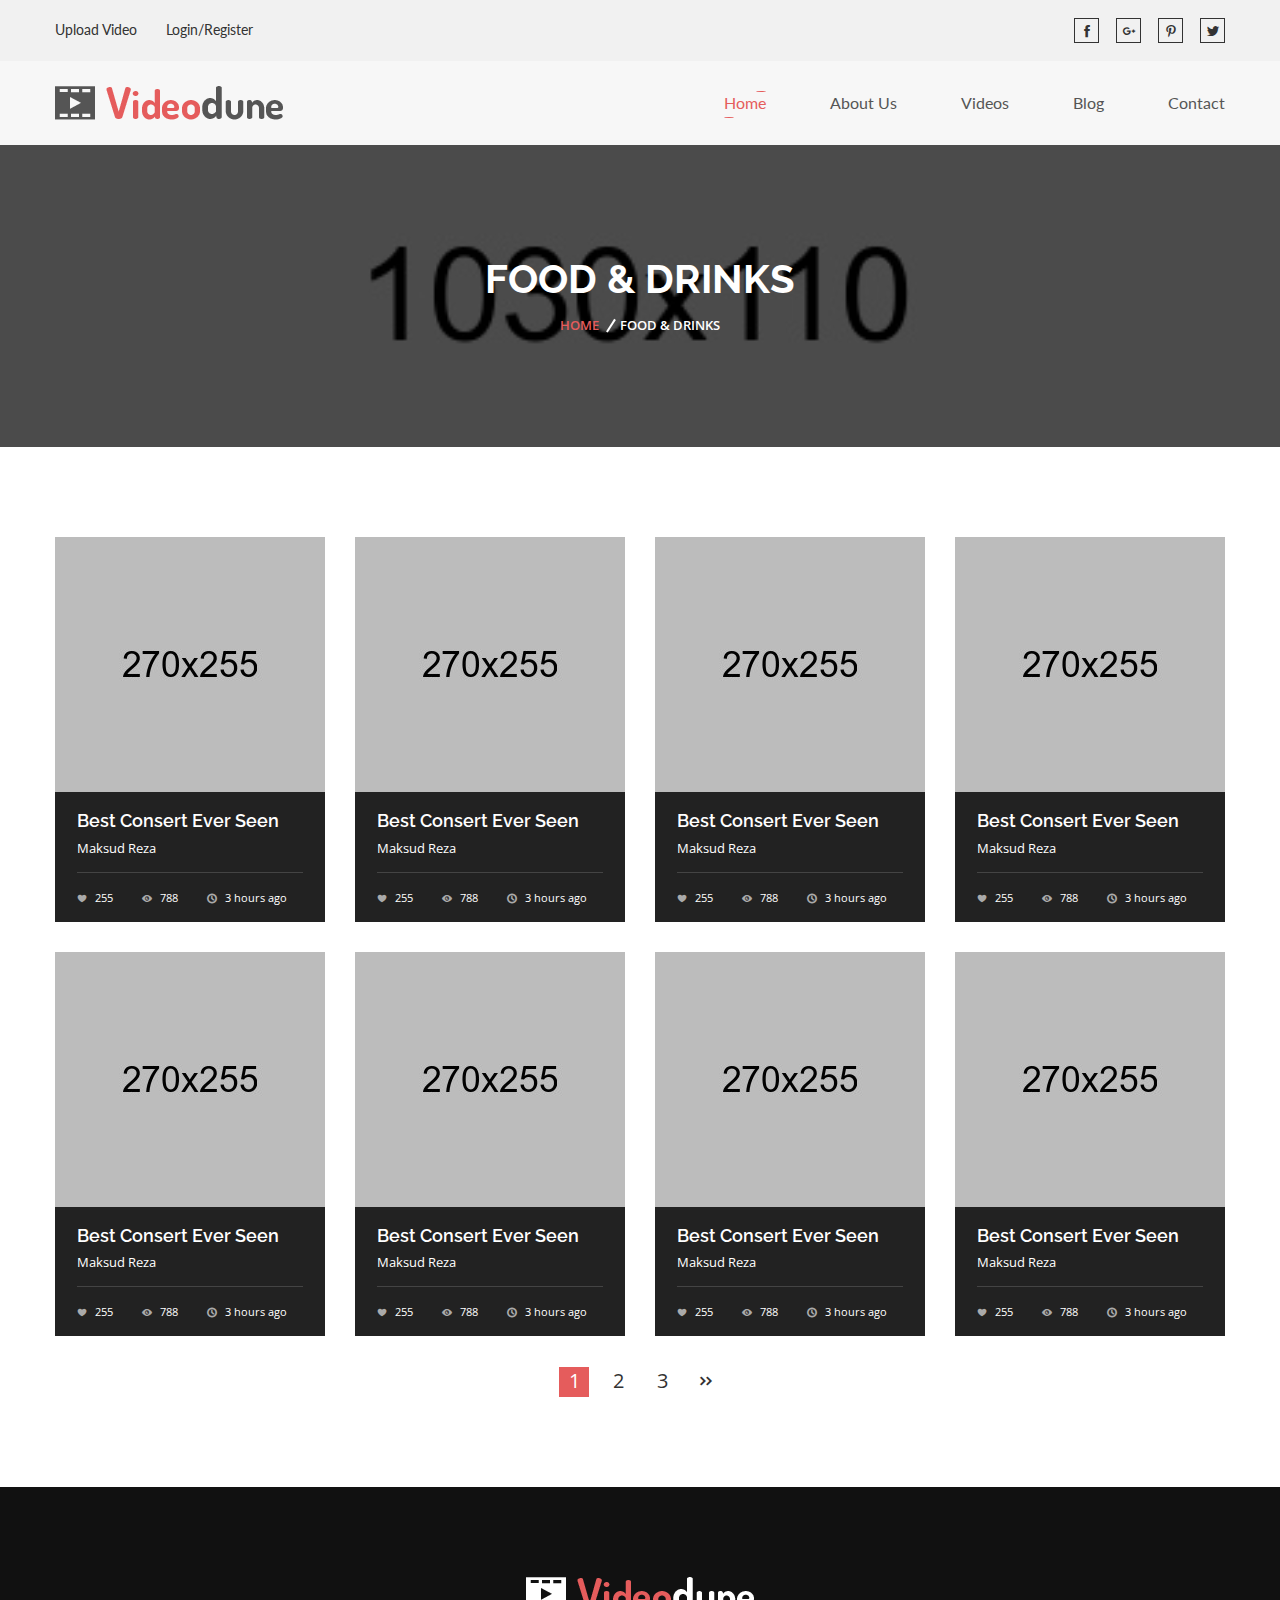
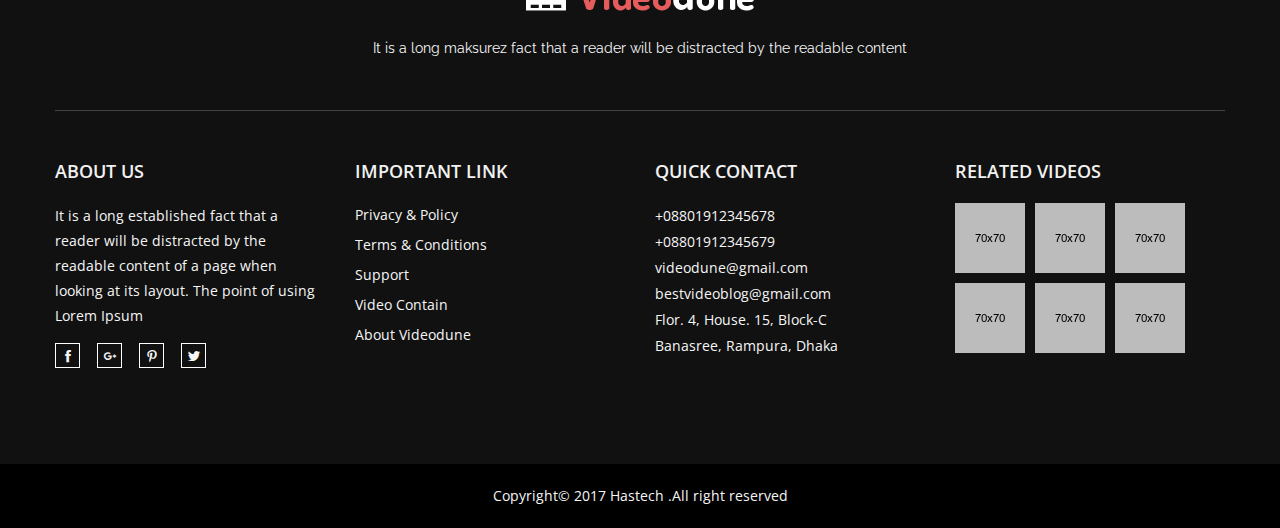
==== food-drinks.html @ 1c7644ba "Add basic site to server" ====
<!doctype html>
<html class="no-js" lang="zxx">
    <head>
        <meta charset="utf-8">
        <meta http-equiv="x-ua-compatible" content="ie=edge">
        <title>Food & Drinks || Videodune</title>
        <meta name="description" content="">
        <meta name="viewport" content="width=device-width, initial-scale=1">
        
        <!-- favicon
        ============================================ -->		
        <link rel="shortcut icon" type="image/x-icon" href="images/favicon.ico">
        
        <!-- All css files are included here
        ============================================ -->  		
        <link rel="stylesheet" href="css/bootstrap.min.css"> 
        <link rel="stylesheet" href="css/icofont.css">
        <link rel="stylesheet" href="css/core.css">     
        <link rel="stylesheet" href="css/meanmenu.css">     
        <link rel="stylesheet" href="css/magnific-popup.css">  
        <link rel="stylesheet" href="style.css">
        <link rel="stylesheet" href="css/responsive.css">
        
        <!-- Modernizr JS -->
        <script src="js/vendor/modernizr-2.8.3.min.js"></script>    
    </head>  
    <body>
        <!--[if lt IE 8]>
        <p class="browserupgrade">You are using an <strong>outdated</strong> browser. Please <a href="http://browsehappy.com/">upgrade your browser</a> to improve your experience</p>
        <![endif]-->  
        <!--Main Wrapper Start-->
        <div class="wrapper bg-white fix">
            <!--Bg White Start-->
            <div class="bg-white">
                <!--Header Area Start-->
                <header class="header-area">
                    <div class="header-top">
                        <div class="container">
                            <div class="row">
                                <div class="col-md-6 col-12 col-sm-6">
                                    <div class="top-left">
                                        <ul>
                                            <li><a href="#">Upload Video</a></li>
                                            <li><a href="#">Login/Register</a></li>
                                        </ul>
                                    </div>
                                </div>
                                <div class="col-md-6 col-12 col-sm-6">
                                    <div class="top-right">
                                        <ul>
                                            <li><a href="#"><i class="icofont icofont-social-facebook"></i></a></li>
                                            <li><a href="#"><i class="icofont icofont-social-google-plus"></i></a></li>
                                            <li><a href="#"><i class="icofont icofont-social-pinterest"></i></a></li>
                                            <li><a href="#"><i class="icofont icofont-social-twitter"></i></a></li>
                                        </ul>
                                    </div>
                                </div>
                            </div>
                        </div>
                    </div>
                    <div class="menu-logo-area">
                        <div class="container">
                            <div class="row">
                                <div class="col-lg-3 col-8">
                                    <div class="header-logo">
                                        <a href="index.html"><img src="images/logo/logo.png" alt="logo" /></a>
                                    </div>
                                </div>
                                <div class="col-lg-9 col-12">
                                    <div class="main-menu text-right">
                                        <nav>
                                            <ul>
                                                <li class="active"><a href="index.html">Home</a>
                                                    <ul>
                                                        <li><a href="index.html">Home Version One</a></li>
                                                        <li><a href="index-2.html">Home Version Two</a></li>
                                                    </ul>
                                                </li>
                                                <li><a href="about-us.html">About us</a></li>
                                                <li><a href="videos.html">Videos</a>
                                                    <ul>
                                                        <li><a href="fashion.html">Fashion</a></li>
                                                        <li><a href="sports.html">Sports</a></li>
                                                        <li><a href="food-drinks.html">Food & Drinks</a></li>
                                                        <li><a href="entertainment.html">Entertainment</a></li>
                                                    </ul>
                                                </li>
                                                <li><a href="blog.html">Blog</a>
                                                    <ul>
                                                        <li><a href="blog.html">Blog</a></li>
                                                        <li><a href="blog-details.html">Blog Details</a></li>
                                                    </ul>
                                                </li>
                                                <li><a href="contact-us.html">contact</a></li>
                                            </ul>
                                        </nav>
                                    </div>
                                    <div class="mobile-menu"></div>
                                </div>
                            </div>
                        </div>
                    </div>             
                </header>
                <!-- End of Header Area -->
                <!-- breadcrumbs start -->
                <section class="breadcrumbs-area ptb-110 bg-2 breadcrumbs-img">
                    <div class="container">
                        <div class="row">
                            <div class="col-md-12 text-center">
                                <div class="breadcrumbs">
                                    <h2 class="page-title">Food & Drinks</h2>
                                    <ul>
                                        <li>
                                            <a class="active" href="#">Home</a>
                                        </li>
                                        <li>Food & Drinks</li>
                                    </ul>
                                </div>
                            </div>
                        </div>
                    </div>
                </section>
                <!-- breadcrumbs end -->
                <!--Start of Latest Area-->
                <div class="latest-area text-left ptb-90">
                    <div class="container">
                        <div class="row">
                            <div class="col-lg-3 col-md-4 col-sm-6 col-12">
                                <div class="single-video-area mb-30">
                                    <div class="video-img video-img-hover">
                                        <div class="game">
                                            <a href="blog-details.html"><img src="images/blog/8.jpg" alt=""></a>
                                        </div>
                                        <div class="video-icon">
                                            <a href="blog-details.html">
                                                <i class="icofont icofont-play-alt-2"></i>
                                            </a>
                                        </div> 
                                    </div> 
                                    <div class="single-video-content">
                                        <h5><a href="blog-details.html">Best Consert Ever Seen</a></h5>
                                        <p>Maksud Reza</p>
                                        <ul>
                                            <li><i class="icofont icofont-heart"></i>255</li>
                                            <li><i class="icofont icofont-eye-alt"></i>788</li>
                                            <li><i class="icofont icofont-ui-clock"></i>3 hours ago</li>
                                        </ul>
                                    </div>
                                </div>       
                            </div>
                            <div class="col-lg-3 col-md-4 col-sm-6 col-12">
                                <div class="single-video-area mb-30">
                                    <div class="video-img video-img-hover">
                                        <div class="game">
                                            <a href="blog-details.html"><img src="images/blog/9.jpg" alt=""></a>
                                        </div>
                                        <div class="video-icon">
                                            <a href="blog-details.html">
                                                <i class="icofont icofont-play-alt-2"></i>
                                            </a>
                                        </div> 
                                    </div> 
                                    <div class="single-video-content">
                                        <h5><a href="blog-details.html">Best Consert Ever Seen</a></h5>
                                        <p>Maksud Reza</p>
                                        <ul>
                                            <li><i class="icofont icofont-heart"></i>255</li>
                                            <li><i class="icofont icofont-eye-alt"></i>788</li>
                                            <li><i class="icofont icofont-ui-clock"></i>3 hours ago</li>
                                        </ul>
                                    </div>
                                </div>       
                            </div>
                            <div class="col-lg-3 col-md-4 col-sm-6 col-12">
                                <div class="single-video-area mb-30">
                                    <div class="video-img video-img-hover">
                                        <div class="game">
                                            <a href="blog-details.html"><img src="images/blog/10.jpg" alt=""></a>
                                        </div>
                                        <div class="video-icon">
                                            <a href="blog-details.html">
                                                <i class="icofont icofont-play-alt-2"></i>
                                            </a>
                                        </div> 
                                    </div> 
                                    <div class="single-video-content">
                                        <h5><a href="blog-details.html">Best Consert Ever Seen</a></h5>
                                        <p>Maksud Reza</p>
                                        <ul>
                                            <li><i class="icofont icofont-heart"></i>255</li>
                                            <li><i class="icofont icofont-eye-alt"></i>788</li>
                                            <li><i class="icofont icofont-ui-clock"></i>3 hours ago</li>
                                        </ul>
                                    </div>
                                </div>       
                            </div>
                            <div class="col-lg-3 col-md-4 col-sm-6 col-12">
                                <div class="single-video-area mb-30">
                                    <div class="video-img video-img-hover">
                                        <div class="game">
                                            <a href="blog-details.html"><img src="images/blog/11.jpg" alt=""></a>
                                        </div>
                                        <div class="video-icon">
                                            <a href="blog-details.html">
                                                <i class="icofont icofont-play-alt-2"></i>
                                            </a>
                                        </div> 
                                    </div> 
                                    <div class="single-video-content">
                                        <h5><a href="blog-details.html">Best Consert Ever Seen</a></h5>
                                        <p>Maksud Reza</p>
                                        <ul>
                                            <li><i class="icofont icofont-heart"></i>255</li>
                                            <li><i class="icofont icofont-eye-alt"></i>788</li>
                                            <li><i class="icofont icofont-ui-clock"></i>3 hours ago</li>
                                        </ul>
                                    </div>
                                </div>       
                            </div>
                            <div class="col-lg-3 col-md-4 col-sm-6 col-12">
                                <div class="single-video-area mb-30">
                                    <div class="video-img video-img-hover">
                                        <div class="game">
                                            <a href="blog-details.html"><img src="images/blog/11.jpg" alt=""></a>
                                        </div>
                                        <div class="video-icon">
                                            <a href="blog-details.html">
                                                <i class="icofont icofont-play-alt-2"></i>
                                            </a>
                                        </div> 
                                    </div> 
                                    <div class="single-video-content">
                                        <h5><a href="blog-details.html">Best Consert Ever Seen</a></h5>
                                        <p>Maksud Reza</p>
                                        <ul>
                                            <li><i class="icofont icofont-heart"></i>255</li>
                                            <li><i class="icofont icofont-eye-alt"></i>788</li>
                                            <li><i class="icofont icofont-ui-clock"></i>3 hours ago</li>
                                        </ul>
                                    </div>
                                </div>       
                            </div>
                            <div class="col-lg-3 col-md-4 col-sm-6 col-12">
                                <div class="single-video-area mb-30">
                                    <div class="video-img video-img-hover">
                                        <div class="game">
                                            <a href="blog-details.html"><img src="images/blog/10.jpg" alt=""></a>
                                        </div>
                                        <div class="video-icon">
                                            <a href="blog-details.html">
                                                <i class="icofont icofont-play-alt-2"></i>
                                            </a>
                                        </div> 
                                    </div> 
                                    <div class="single-video-content">
                                        <h5><a href="blog-details.html">Best Consert Ever Seen</a></h5>
                                        <p>Maksud Reza</p>
                                        <ul>
                                            <li><i class="icofont icofont-heart"></i>255</li>
                                            <li><i class="icofont icofont-eye-alt"></i>788</li>
                                            <li><i class="icofont icofont-ui-clock"></i>3 hours ago</li>
                                        </ul>
                                    </div>
                                </div>       
                            </div>
                            <div class="col-lg-3 col-md-4 col-sm-6 col-12">
                                <div class="single-video-area mb-30">
                                    <div class="video-img video-img-hover">
                                        <div class="game">
                                            <a href="blog-details.html"><img src="images/blog/9.jpg" alt=""></a>
                                        </div>
                                        <div class="video-icon">
                                            <a href="blog-details.html">
                                                <i class="icofont icofont-play-alt-2"></i>
                                            </a>
                                        </div> 
                                    </div> 
                                    <div class="single-video-content">
                                        <h5><a href="blog-details.html">Best Consert Ever Seen</a></h5>
                                        <p>Maksud Reza</p>
                                        <ul>
                                            <li><i class="icofont icofont-heart"></i>255</li>
                                            <li><i class="icofont icofont-eye-alt"></i>788</li>
                                            <li><i class="icofont icofont-ui-clock"></i>3 hours ago</li>
                                        </ul>
                                    </div>
                                </div>       
                            </div>
                            <div class="col-lg-3 col-md-4 col-sm-6 col-12">
                                <div class="single-video-area mb-30">
                                    <div class="video-img video-img-hover">
                                        <div class="game">
                                            <a href="blog-details.html"><img src="images/blog/8.jpg" alt=""></a>
                                        </div>
                                        <div class="video-icon">
                                            <a href="blog-details.html">
                                                <i class="icofont icofont-play-alt-2"></i>
                                            </a>
                                        </div> 
                                    </div> 
                                    <div class="single-video-content">
                                        <h5><a href="blog-details.html">Best Consert Ever Seen</a></h5>
                                        <p>Maksud Reza</p>
                                        <ul>
                                            <li><i class="icofont icofont-heart"></i>255</li>
                                            <li><i class="icofont icofont-eye-alt"></i>788</li>
                                            <li><i class="icofont icofont-ui-clock"></i>3 hours ago</li>
                                        </ul>
                                    </div>
                                </div>       
                            </div>
                        </div>
                        <div class="row">
                            <div class="col-md-12">
                                <div class="another-pages text-center">
                                    <ul>
                                        <li><a class="active" href="#">1</a></li>
                                        <li><a href="#">2</a></li>
                                        <li><a href="#">3</a></li>
                                        <li><a href="#"><i class="icofont icofont-double-right"></i></a></li>
                                    </ul>
                                </div>
                            </div>
                        </div>
                    </div>
                </div>
                <!-- Start of Footer area -->
                <footer class="footer-area text-center">
                    <div class="main-footer ptb-90">
                        <div class="container">
                            <div class="row">
                               <div class="col-12">
                                   <div class="footer-logo">
                                       <a href="index.html"><img src="images/logo/logo-2.png" alt="videodune"></a>
                                       <p>It is a long maksurez fact that a reader will be distracted by the readable content</p>
                                   </div>
                               </div>
                            </div>  
                            <div class="row">    
                                <div class="col-lg-3 col-md-6 col-sm-6 col-12">
                                    <div class="footer-widget mrg-md-bottom">
                                        <h2>about us</h2>
                                        <p>It is a long established fact that a reader will be distracted by the readable content of a page when looking at its layout. The point of using Lorem Ipsum</p>
                                        <div class="top-right text-left">
                                            <ul>
                                                <li><a href="#"><i class="icofont icofont-social-facebook"></i></a></li>
                                                <li><a href="#"><i class="icofont icofont-social-google-plus"></i></a></li>
                                                <li><a href="#"><i class="icofont icofont-social-pinterest"></i></a></li>
                                                <li><a href="#"><i class="icofont icofont-social-twitter"></i></a></li>
                                            </ul>
                                        </div>
                                    </div>
                                </div>    
                                <div class="col-lg-3 col-md-6 col-sm-6 col-12">
                                    <div class="footer-widget footer-widget-2 mrg-md-bottom">
                                        <h2>important link</h2>
                                        <ul>
                                            <li><a href="#">privacy &amp; Policy</a></li>
                                            <li><a href="#">terms &amp; conditions</a></li>
                                            <li><a href="#">support</a></li>
                                            <li><a href="#">video contain</a></li>
                                            <li><a href="#">about videodune</a></li>
                                        </ul>
                                    </div>
                                </div> 
                                <div class="col-lg-3 col-md-6 col-sm-6 col-12">
                                    <div class="footer-widget">
                                        <h2>quick contact</h2>
                                        <p>+08801912345678</p>
                                        <p>+08801912345679</p>
                                        <p><a href="#">videodune@gmail.com</a></p>
                                        <p><a href="#">bestvideoblog@gmail.com</a></p>
                                        <p>Flor. 4, House. 15, Block-C
                                        <p>Banasree, Rampura, Dhaka</p>
                                    </div>
                                </div>
                                <div class="col-lg-3 col-md-6 col-sm-6 col-12">
                                    <div class="footer-widget">
                                        <h2>related videos</h2>
                                        <div class="footer-img">
                                            <a href="#"><img src="images/footer/1.jpg" alt=""></a>
                                            <a href="#"><img src="images/footer/2.jpg" alt=""></a>
                                            <a href="#"><img src="images/footer/3.jpg" alt=""></a>
                                            <a href="#"><img src="images/footer/4.jpg" alt=""></a>
                                            <a href="#"><img src="images/footer/5.jpg" alt=""></a>
                                            <a href="#"><img src="images/footer/6.jpg" alt=""></a>
                                        </div>    
                                    </div>
                                </div>    
                            </div>
                        </div>
                    </div>    
                    <div class="footer-bottom mt-25px mb-25px">
                        <div class="container">
                            <div class="row">
                                <div class="col-12">
                                    <p>Copyright© 2017 <a href="http://bootexperts.com/" target="_blank">Hastech</a> .All right reserved</p>
                                </div>
                            </div>
                        </div>
                    </div>   
                </footer>
                <!-- End of Footer area -->
            </div>   
            <!--End of Bg White--> 
        </div>    
        <!--End of Main Wrapper Area--> 
       
        
		<!-- all js here -->
        <script src="js/vendor/jquery-1.12.4.min.js"></script>
        <script src="js/popper.js"></script>
        <script src="js/bootstrap.min.js"></script>
        <script src="js/owl.carousel.min.js"></script>    
        <script src="js/isotope.pkgd.min.js"></script>  	
        <script src="js/jquery.meanmenu.js"></script>  
        <script src="js/imagesloaded.pkgd.min.js"></script> 
        <script src="js/jquery.magnific-popup.js"></script>
        <script src="js/ajax-mail.js"></script>      		
        <script src="js/jquery.ajaxchimp.min.js"></script>   		
        <script src="js/plugins.js"></script>    			
        <script src="js/main.js"></script>
    </body>
</html>
---- css/core.css ----
/*------------------------------------------------------------------------------

Template:  Videodune
Author: 
Version: 1
Design and Developed by: 

Note: This core style file includes all external plugins css file.

-------------------------------------------------------------------------------*/

@import url("font-awesome.min.css");
@import url("plugins/animate.css");
@import url("plugins/jquery-ui.min.css");
@import url("plugins/owl.carousel.css");
@import url("plugins/slick.css");
@import url("plugins/hover.css");
---- style.css ----
/*-----------------------------------------------------------------------------------

    Template Name: Videodune - Video Blog HTML Template
    Template URI: http://bootexperts.com
    Description: This is html5 template
    Author: BootExperts
    Author URI: http://bootexperts.com
    Version: 2.0

-----------------------------------------------------------------------------------

/*================================================
[  Table of contents  ]
================================================
    01. General
    02. Header Area
    03. Slider Area
    04. Latest Video Area
    05. Category Area
    06. Movie Area
    07. Popular Area
    08. Footer Area
    09. Breadcrumbs Area
    11. About Area
    12. Blog Area
    13. Contact Area
======================================
[ End table content ]
======================================*/
/*************************
    01. General
*************************/

@import url('https://fonts.googleapis.com/css?family=Lato|Open+Sans:400,600,700|Raleway:400,600');
body {
    color: #333;
    font-family: 'Raleway', sans-serif;
    font-weight: 400;
    font-size: 14px;
    line-height: 24px
}
.gray-bg {
    background: #f6f6f6 none repeat scroll 0 0;
}
.fix {
    overflow: hidden
}
.block {
    display: block
}

.img {
    max-width: 100%;
    -webkit-transition: all 0.3s ease-out 0s;
    transition: all 0.3s ease-out 0s;
}
a,
.btn {
    -webkit-transition: all 0.3s ease-out 0s;
    transition: all 0.3s ease-out 0s;
}
p:last-child {
    margin-bottom: 0;
}
a:focus,
.btn:focus {
    text-decoration: none;
    outline: none;
}
a:focus,
a:hover {
    text-decoration: none;
    color: #e55c5c;
}
a,
button,
input {
    outline: medium none;
}
.uppercase {
    text-transform: uppercase
}
.capitalize {
    text-transform: capitalize
}
h1,
h2,
h3,
h4,
h5,
h6 {
    font-family: 'Raleway';
    margin: 0px;
    color: #1f223e;
    font-weight: 700
}
h1 a,
h2 a,
h3 a,
h4 a,
h5 a,
h6 a {
    color: inherit
}
h1 {
    font-size: 40px;
}
h2 {
    font-size: 36px;
}
h3 {
    font-size: 28px;
}
h4 {
    font-size: 24px;
}
h5 {
    font-size: 18px;
}
h6 {
    font-size: 16px;
}
ul {
    margin: 0px;
    padding: 0px;
}
li {
    list-style: none
}
p {
    margin-bottom: 14px;
    line-height: 24px;
    color: #333;
}
label {
    font-size: 14px;
    font-weight: 400;
}
*::-moz-selection {
    background: #4fc1f0;
    color: #fff;
    text-shadow: none;
}
::-moz-selection {
    background: #4fc1f0;
    color: #fff;
    text-shadow: none;
}
::selection {
    background: #4fc1f0;
    color: #fff;
    text-shadow: none;
}
span.tooltip-content {
    color: #00a9da;
    cursor: help;
    font-weight: 600;
}
.browserupgrade {
    margin: 0.2em 0;
    background: #ccc;
    color: #000;
    padding: 0.2em 0;
}
::-webkit-input-placeholder {
    /* Chrome */
    
    color: red;
}
:-ms-input-placeholder {
    /* IE 10+ */
    
    color: red;
}
::-moz-placeholder {
    /* Firefox 19+ */
    
    color: red;
    opacity: 1;
    -ms-filter: "progid:DXImageTransform.Microsoft.Alpha(Opacity=100)";
}
:-moz-placeholder {
    /* Firefox 4 - 18 */
    
    color: red;
    opacity: 1;
    -ms-filter: "progid:DXImageTransform.Microsoft.Alpha(Opacity=100)";
}
/***************************
    transtion
****************************/

a.button:after,
a.button-small:after,
button:after {
    -webkit-transition: all 0.3s ease-out 0s;
    transition: all 0.3s ease-out 0s;
}
.share ul,
.share:hover ul {
    transition: all 0.4s ease-in-out;
    -webkit-transition: all 0.4s ease-in-out;
    -ms-transition: all 0.4s ease-in-out;
    -moz-transition: all 0.4s ease-in-out;
    -o-transition: all 0.4s ease-in-out;
}
a.button-border span,
a.button-border-white span,
input,
select,
textarea {
    -webkit-transition: all 0.5s ease-out 0s;
    transition: all 0.5s ease-out 0s;
}
img {
    height: auto;
    max-width: 100%;
}
.pull_left {
    float: left
}
.pull_right {
    float: right
}
/*************************
  02. Basic margin padding
*************************/

.m-0 {
    margin-top: 0;
    margin-right: 0;
    margin-bottom: 0;
    margin-left: 0;
}
.p-0 {
    padding-top: 0;
    padding-right: 0;
    padding-bottom: 0;
    padding-left: 0;
}
/*************************
    Margin top
*************************/

.mt-0 {
    margin-top: 0
}
.mt-1 {
    margin-top: 1px
}
.mt-2 {
    margin-top: 2px
}
.mt-3 {
    margin-top: 3px
}
.mt-4 {
    margin-top: 4px
}
.mt-5 {
    margin-top: 5px
}
.mt-6 {
    margin-top: 6px
}
.mt-7 {
    margin-top: 7px
}
.mt-8 {
    margin-top: 8px
}
.mt-9 {
    margin-top: 9px
}
.mt-10 {
    margin-top: 10px
}
.mt-11 {
    margin-top: 11px
}
.mt-12 {
    margin-top: 12px
}
.mt-13 {
    margin-top: 13px
}
.mt-14 {
    margin-top: 14px
}
.mt-15 {
    margin-top: 15px
}
.mt-16 {
    margin-top: 16px
}
.mt-17 {
    margin-top: 17px
}
.mt-18 {
    margin-top: 18px
}
.mt-19 {
    margin-top: 19px
}
.mt-20 {
    margin-top: 20px
}
.mt-21 {
    margin-top: 21px
}
.mt-22 {
    margin-top: 22px
}
.mt-23 {
    margin-top: 23px
}
.mt-24 {
    margin-top: 24px
}
.mt-25 {
    margin-top: 25px
}
.mt-26 {
    margin-top: 26px
}
.mt-27 {
    margin-top: 27px
}
.mt-28 {
    margin-top: 28px
}
.mt-29 {
    margin-top: 29px
}
.mt-30 {
    margin-top: 30px
}
.mt-31 {
    margin-top: 31px
}
.mt-32 {
    margin-top: 32px
}
.mt-33 {
    margin-top: 33px
}
.mt-34 {
    margin-top: 34px
}
.mt-35 {
    margin-top: 35px
}
.mt-36 {
    margin-top: 36px
}
.mt-37 {
    margin-top: 37px
}
.mt-38 {
    margin-top: 38px
}
.mt-39 {
    margin-top: 39px
}
.mt-40 {
    margin-top: 40px
}
.mt-41 {
    margin-top: 41px
}
.mt-42 {
    margin-top: 42px
}
.mt-43 {
    margin-top: 43px
}
.mt-44 {
    margin-top: 44px
}
.mt-45 {
    margin-top: 45px
}
.mt-46 {
    margin-top: 46px
}
.mt-47 {
    margin-top: 47px
}
.mt-48 {
    margin-top: 48px
}
.mt-49 {
    margin-top: 49px
}
.mt-50 {
    margin-top: 50px
}
.mt-51 {
    margin-top: 51px
}
.mt-52 {
    margin-top: 52px
}
.mt-53 {
    margin-top: 53px
}
.mt-54 {
    margin-top: 54px
}
.mt-55 {
    margin-top: 55px
}
.mt-56 {
    margin-top: 56px
}
.mt-57 {
    margin-top: 57px
}
.mt-58 {
    margin-top: 58px
}
.mt-59 {
    margin-top: 59px
}
.mt-60 {
    margin-top: 60px
}
.mt-61 {
    margin-top: 61px
}
.mt-62 {
    margin-top: 62px
}
.mt-63 {
    margin-top: 63px
}
.mt-64 {
    margin-top: 64px
}
.mt-65 {
    margin-top: 65px
}
.mt-66 {
    margin-top: 66px
}
.mt-67 {
    margin-top: 67px
}
.mt-68 {
    margin-top: 68px
}
.mt-69 {
    margin-top: 69px
}
.mt-70 {
    margin-top: 70px
}
.mt-71 {
    margin-top: 71px
}
.mt-72 {
    margin-top: 72px
}
.mt-73 {
    margin-top: 73px
}
.mt-74 {
    margin-top: 74px
}
.mt-75 {
    margin-top: 75px
}
.mt-76 {
    margin-top: 76px
}
.mt-77 {
    margin-top: 77px
}
.mt-78 {
    margin-top: 78px
}
.mt-79 {
    margin-top: 79px
}
.mt-80 {
    margin-top: 80px
}
.mt-81 {
    margin-top: 81px
}
.mt-82 {
    margin-top: 82px
}
.mt-83 {
    margin-top: 83px
}
.mt-84 {
    margin-top: 84px
}
.mt-85 {
    margin-top: 85px
}
.mt-86 {
    margin-top: 86px
}
.mt-87 {
    margin-top: 87px
}
.mt-88 {
    margin-top: 88px
}
.mt-89 {
    margin-top: 89px
}
.mt-90 {
    margin-top: 90px
}
.mt-91 {
    margin-top: 91px
}
.mt-92 {
    margin-top: 92px
}
.mt-93 {
    margin-top: 93px
}
.mt-94 {
    margin-top: 94px
}
.mt-95 {
    margin-top: 95px
}
.mt-96 {
    margin-top: 96px
}
.mt-97 {
    margin-top: 97px
}
.mt-98 {
    margin-top: 98px
}
.mt-99 {
    margin-top: 99px
}
.mt-100 {
    margin-top: 100px
}
.mt-110 {
    margin-top: 110px
}
.mt-120 {
    margin-top: 120px
}
.mt-125 {
    margin-top: 125px
}
.mt-130 {
    margin-top: 130px
}
.mt-140 {
    margin-top: 140px
}
.mt-150 {
    margin-top: 150px
}
/*************************
      Margin right
*************************/

.mr-0 {
    margin-right: 0px
}
.mr-1 {
    margin-right: 1px
}
.mr-2 {
    margin-right: 2px
}
.mr-3 {
    margin-right: 3px
}
.mr-4 {
    margin-right: 4px
}
.mr-5 {
    margin-right: 5px
}
.mr-6 {
    margin-right: 6px
}
.mr-7 {
    margin-right: 7px
}
.mr-8 {
    margin-right: 8px
}
.mr-9 {
    margin-right: 9px
}
.mr-10 {
    margin-right: 10px
}
.mr-12 {
    margin-right: 12px
}
.mr-15 {
    margin-right: 15px
}
.mr-20 {
    margin-right: 20px
}
.mr-23 {
    margin-right: 23px
}
.mr-30 {
    margin-right: 30px
}
.mr-40 {
    margin-right: 40px
}
.mr-45 {
    margin-right: 45px
}
.mr-50 {
    margin-right: 50px
}
.mr-55 {
    margin-right: 55px
}
.mr-60 {
    margin-right: 60px
}
.mr-70 {
    margin-right: 70px
}
.mr-80 {
    margin-right: 80px
}
.mr-90 {
    margin-right: 90px
}
.mr-100 {
    margin-right: 100px
}
.mr-110 {
    margin-right: 110px
}
.mr-120 {
    margin-right: 120px
}
.mr-130 {
    margin-right: 130px
}
.mr-140 {
    margin-right: 140px
}
.mr-150 {
    margin-right: 150px
}
/*************************
      Margin bottom
*************************/

.mb-0 {
    margin-bottom: 0
}
.mb-1 {
    margin-bottom: 1px
}
.mb-2 {
    margin-bottom: 2px
}
.mb-3 {
    margin-bottom: 3px
}
.mb-4 {
    margin-bottom: 4px
}
.mb-5 {
    margin-bottom: 5px
}
.mb-6 {
    margin-bottom: 6px
}
.mb-7 {
    margin-bottom: 7px
}
.mb-8 {
    margin-bottom: 8px
}
.mb-9 {
    margin-bottom: 9px
}
.mb-10 {
    margin-bottom: 10px
}
.mb-11 {
    margin-bottom: 11px
}
.mb-12 {
    margin-bottom: 12px
}
.mb-13 {
    margin-bottom: 13px
}
.mb-14 {
    margin-bottom: 14px
}
.mb-15 {
    margin-bottom: 15px
}
.mb-16 {
    margin-bottom: 16px
}
.mb-17 {
    margin-bottom: 17px
}
.mb-18 {
    margin-bottom: 18px
}
.mb-19 {
    margin-bottom: 19px
}
.mb-20 {
    margin-bottom: 20px
}
.mb-21 {
    margin-bottom: 21px
}
.mb-22 {
    margin-bottom: 22px
}
.mb-23 {
    margin-bottom: 23px
}
.mb-24 {
    margin-bottom: 24px
}
.mb-25 {
    margin-bottom: 25px
}
.mb-26 {
    margin-bottom: 26px
}
.mb-27 {
    margin-bottom: 27px
}
.mb-28 {
    margin-bottom: 28px
}
.mb-29 {
    margin-bottom: 29px
}
.mb-30 {
    margin-bottom: 30px
}
.mb-31 {
    margin-bottom: 31px
}
.mb-32 {
    margin-bottom: 32px
}
.mb-33 {
    margin-bottom: 33px
}
.mb-34 {
    margin-bottom: 34px
}
.mb-35 {
    margin-bottom: 35px
}
.mb-36 {
    margin-bottom: 36px
}
.mb-37 {
    margin-bottom: 37px
}
.mb-38 {
    margin-bottom: 38px
}
.mb-39 {
    margin-bottom: 39px
}
.mb-40 {
    margin-bottom: 40px
}
.mb-41 {
    margin-bottom: 41px
}
.mb-42 {
    margin-bottom: 42px
}
.mb-43 {
    margin-bottom: 43px
}
.mb-44 {
    margin-bottom: 44px
}
.mb-45 {
    margin-bottom: 45px
}
.mb-46 {
    margin-bottom: 46px
}
.mb-47 {
    margin-bottom: 47px
}
.mb-48 {
    margin-bottom: 48px
}
.mb-49 {
    margin-bottom: 49px
}
.mb-50 {
    margin-bottom: 50px
}
.mb-51 {
    margin-bottom: 51px
}
.mb-52 {
    margin-bottom: 52px
}
.mb-53 {
    margin-bottom: 53px
}
.mb-54 {
    margin-bottom: 54px
}
.mb-55 {
    margin-bottom: 55px
}
.mb-56 {
    margin-bottom: 56px
}
.mb-57 {
    margin-bottom: 57px
}
.mb-58 {
    margin-bottom: 58px
}
.mb-59 {
    margin-bottom: 59px
}
.mb-60 {
    margin-bottom: 60px
}
.mb-61 {
    margin-bottom: 61px
}
.mb-62 {
    margin-bottom: 62px
}
.mb-63 {
    margin-bottom: 63px
}
.mb-64 {
    margin-bottom: 64px
}
.mb-65 {
    margin-bottom: 65px
}
.mb-66 {
    margin-bottom: 66px
}
.mb-67 {
    margin-bottom: 67px
}
.mb-68 {
    margin-bottom: 68px
}
.mb-69 {
    margin-bottom: 69px
}
.mb-70 {
    margin-bottom: 70px
}
.mb-71 {
    margin-bottom: 71px
}
.mb-72 {
    margin-bottom: 72px
}
.mb-73 {
    margin-bottom: 73px
}
.mb-74 {
    margin-bottom: 74px
}
.mb-75 {
    margin-bottom: 75px
}
.mb-76 {
    margin-bottom: 76px
}
.mb-77 {
    margin-bottom: 77px
}
.mb-78 {
    margin-bottom: 78px
}
.mb-79 {
    margin-bottom: 79px
}
.mb-80 {
    margin-bottom: 80px
}
.mb-81 {
    margin-bottom: 81px
}
.mb-82 {
    margin-bottom: 82px
}
.mb-83 {
    margin-bottom: 83px
}
.mb-84 {
    margin-bottom: 84px
}
.mb-85 {
    margin-bottom: 85px
}
.mb-86 {
    margin-bottom: 86px
}
.mb-87 {
    margin-bottom: 87px
}
.mb-88 {
    margin-bottom: 88px
}
.mb-89 {
    margin-bottom: 89px
}
.mb-90 {
    margin-bottom: 90px
}
.mb-91 {
    margin-bottom: 91px
}
.mb-92 {
    margin-bottom: 92px
}
.mb-93 {
    margin-bottom: 93px
}
.mb-94 {
    margin-bottom: 94px
}
.mb-95 {
    margin-bottom: 95px
}
.mb-96 {
    margin-bottom: 96px
}
.mb-97 {
    margin-bottom: 97px
}
.mb-98 {
    margin-bottom: 98px
}
.mb-99 {
    margin-bottom: 99px
}
.mb-100 {
    margin-bottom: 100px
}
.mb-110 {
    margin-bottom: 110px
}
.mb-120 {
    margin-bottom: 120px
}
.mb-130 {
    margin-bottom: 130px
}
.mb-140 {
    margin-bottom: 140px
}
.mb-150 {
    margin-bottom: 150px
}
/*************************
        Margin left
*************************/

.ml-0 {
    margin-left: 0
}
.ml-1 {
    margin-left: 1px
}
.ml-2 {
    margin-left: 2px
}
.ml-3 {
    margin-left: 3px
}
.ml-4 {
    margin-left: 4px
}
.ml-5 {
    margin-left: 5px
}
.ml-6 {
    margin-left: 6px
}
.ml-7 {
    margin-left: 7px
}
.ml-8 {
    margin-left: 8px
}
.ml-9 {
    margin-left: 9px
}
.ml-10 {
    margin-left: 10px
}
.ml-12 {
    margin-left: 12px
}
.ml-15 {
    margin-left: 15px
}
.ml-17 {
    margin-left: 17px
}
.ml-20 {
    margin-left: 20px
}
.ml-30 {
    margin-left: 30px
}
.ml-40 {
    margin-left: 40px
}
.ml-50 {
    margin-left: 50px
}
.ml-60 {
    margin-left: 60px
}
.ml-70 {
    margin-left: 70px
}
.ml-80 {
    margin-left: 80px
}
.ml-90 {
    margin-left: 90px
}
.ml-100 {
    margin-left: 100px
}
.ml-110 {
    margin-left: 110px
}
.ml-120 {
    margin-left: 120px
}
.ml-130 {
    margin-left: 130px
}
.ml-140 {
    margin-left: 140px
}
.ml-150 {
    margin-left: 150px
}
.ml-160 {
    margin-left: 160px
}
/***************************
    Top Bottom margin 
****************************/

.mtb-0 {
    margin: 0
}
.mtb-10 {
    margin: 10px 0
}
.mtb-11 {
    margin: 11px 0
}
.mtb-12 {
    margin: 12px 0
}
.mtb-13 {
    margin: 13px 0
}
.mtb-14 {
    margin: 14px 0
}
.mtb-15 {
    margin: 15px 0
}
.mtb-16 {
    margin: 16px 0
}
.mtb-17 {
    margin: 17px 0
}
.mtb-18 {
    margin: 18px 0
}
.mtb-19 {
    margin: 19px 0
}
.mtb-20 {
    margin: 20px 0
}
.mtb-30 {
    margin: 30px 0
}
.mtb-35 {
    margin: 35px 0
}
.mtb-40 {
    margin: 40px 0
}
.mtb-50 {
    margin: 50px 0
}
.mtb-60 {
    margin: 60px 0
}
.mtb-70 {
    margin: 70px 0
}
.mtb-80 {
    margin: 80px 0
}
.mtb-90 {
    margin: 90px 0
}
.mtb-100 {
    margin: 100px 0
}
.mtb-110 {
    margin: 110px 0
}
.mtb-120 {
    margin: 120px 0
}
.mtb-130 {
    margin: 130px 0
}
.mtb-140 {
    margin: 140px 0
}
.mtb-150 {
    margin: 150px 0;
}
/*************************
        Padding top
*************************/

.pt-0 {
    padding-top: 0
}
.pt-1 {
    padding-top: 1px
}
.pt-2 {
    padding-top: 2px
}
.pt-3 {
    padding-top: 3px
}
.pt-4 {
    padding-top: 4px
}
.pt-5 {
    padding-top: 5px
}
.pt-6 {
    padding-top: 6px
}
.pt-7 {
    padding-top: 7px
}
.pt-8 {
    padding-top: 8px
}
.pt-9 {
    padding-top: 9px
}
.pt-10 {
    padding-top: 10px
}
.pt-11 {
    padding-top: 11px
}
.pt-12 {
    padding-top: 12px
}
.pt-13 {
    padding-top: 13px
}
.pt-14 {
    padding-top: 14px
}
.pt-15 {
    padding-top: 15px
}
.pt-16 {
    padding-top: 16px
}
.pt-17 {
    padding-top: 17px
}
.pt-18 {
    padding-top: 18px
}
.pt-19 {
    padding-top: 19px
}
.pt-20 {
    padding-top: 20px
}
.pt-21 {
    padding-top: 21px
}
.pt-22 {
    padding-top: 22px
}
.pt-23 {
    padding-top: 23px
}
.pt-24 {
    padding-top: 24px
}
.pt-25 {
    padding-top: 25px
}
.pt-26 {
    padding-top: 26px
}
.pt-27 {
    padding-top: 27px
}
.pt-28 {
    padding-top: 28px
}
.pt-29 {
    padding-top: 29px
}
.pt-30 {
    padding-top: 30px
}
.pt-31 {
    padding-top: 31px
}
.pt-32 {
    padding-top: 32px
}
.pt-33 {
    padding-top: 33px
}
.pt-34 {
    padding-top: 34px
}
.pt-35 {
    padding-top: 35px
}
.pt-36 {
    padding-top: 36px
}
.pt-37 {
    padding-top: 37px
}
.pt-38 {
    padding-top: 38px
}
.pt-39 {
    padding-top: 39px
}
.pt-40 {
    padding-top: 40px
}
.pt-41 {
    padding-top: 41px
}
.pt-42 {
    padding-top: 42px
}
.pt-43 {
    padding-top: 43px
}
.pt-44 {
    padding-top: 44px
}
.pt-45 {
    padding-top: 45px
}
.pt-46 {
    padding-top: 46px
}
.pt-47 {
    padding-top: 47px
}
.pt-48 {
    padding-top: 48px
}
.pt-49 {
    padding-top: 49px
}
.pt-50 {
    padding-top: 50px
}
.pt-51 {
    padding-top: 51px
}
.pt-52 {
    padding-top: 52px
}
.pt-53 {
    padding-top: 53px
}
.pt-54 {
    padding-top: 54px
}
.pt-55 {
    padding-top: 55px
}
.pt-56 {
    padding-top: 56px
}
.pt-57 {
    padding-top: 57px
}
.pt-58 {
    padding-top: 58px
}
.pt-59 {
    padding-top: 59px
}
.pt-60 {
    padding-top: 60px
}
.pt-61 {
    padding-top: 61px
}
.pt-62 {
    padding-top: 62px
}
.pt-63 {
    padding-top: 63px
}
.pt-64 {
    padding-top: 64px
}
.pt-65 {
    padding-top: 65px
}
.pt-66 {
    padding-top: 66px
}
.pt-67 {
    padding-top: 67px
}
.pt-68 {
    padding-top: 68px
}
.pt-69 {
    padding-top: 69px
}
.pt-70 {
    padding-top: 70px
}
.pt-71 {
    padding-top: 71px
}
.pt-72 {
    padding-top: 72px
}
.pt-73 {
    padding-top: 73px
}
.pt-74 {
    padding-top: 74px
}
.pt-75 {
    padding-top: 75px
}
.pt-76 {
    padding-top: 76px
}
.pt-77 {
    padding-top: 77px
}
.pt-78 {
    padding-top: 78px
}
.pt-79 {
    padding-top: 79px
}
.pt-80 {
    padding-top: 80px
}
.pt-81 {
    padding-top: 81px
}
.pt-82 {
    padding-top: 82px
}
.pt-83 {
    padding-top: 83px
}
.pt-84 {
    padding-top: 84px
}
.pt-85 {
    padding-top: 85px
}
.pt-86 {
    padding-top: 86px
}
.pt-87 {
    padding-top: 87px
}
.pt-88 {
    padding-top: 88px
}
.pt-89 {
    padding-top: 89px
}
.pt-90 {
    padding-top: 90px
}
.pt-91 {
    padding-top: 91px
}
.pt-92 {
    padding-top: 92px
}
.pt-93 {
    padding-top: 93px
}
.pt-94 {
    padding-top: 94px
}
.pt-95 {
    padding-top: 95px
}
.pt-96 {
    padding-top: 96px
}
.pt-97 {
    padding-top: 97px
}
.pt-98 {
    padding-top: 98px
}
.pt-99 {
    padding-top: 99px
}
.pt-100 {
    padding-top: 100px
}
.pt-110 {
    padding-top: 110px
}
.pt-115 {
    padding-top: 115px
}
.pt-120 {
    padding-top: 120px
}
.pt-130 {
    padding-top: 130px
}
.pt-135 {
    padding-top: 135px
}
.pt-140 {
    padding-top: 140px
}
.pt-150 {
    padding-top: 150px
}
.pt-155 {
    padding-top: 155px
}
.pt-160 {
    padding-top: 160px
}
.pt-220 {
    padding-top: 220px
}
/*************************
        Padding right
*************************/

.pr-0 {
    padding-right: 0
}
.pr-1 {
    padding-right: 1px
}
.pr-2 {
    padding-right: 2px
}
.pr-3 {
    padding-right: 3px
}
.pr-4 {
    padding-right: 4px
}
.pr-5 {
    padding-right: 5px
}
.pr-6 {
    padding-right: 6px
}
.pr-7 {
    padding-right: 7px
}
.pr-8 {
    padding-right: 8px
}
.pr-9 {
    padding-right: 9px
}
.pr-10 {
    padding-right: 10px
}
.pr-12 {
    padding-right: 12px
}
.pr-15 {
    padding-right: 15px
}
.pr-18 {
    padding-right: 18px
}
.pr-20 {
    padding-right: 20px
}
.pr-25 {
    padding-right: 25px
}
.pr-30 {
    padding-right: 30px
}
.pr-35 {
    padding-right: 35px
}
.pr-40 {
    padding-right: 40px
}
.pr-48 {
    padding-right: 48px
}
.pr-50 {
    padding-right: 50px
}
.pr-55 {
    padding-right: 55px
}
.pr-60 {
    padding-right: 60px
}
.pr-62 {
    padding-right: 62px
}
.pr-70 {
    padding-right: 70px
}
.pr-80 {
    padding-right: 80px
}
.pr-90 {
    padding-right: 90px
}
.pr-100 {
    padding-right: 100px
}
.pr-110 {
    padding-right: 110px
}
.pr-120 {
    padding-right: 120px
}
.pr-125 {
    padding-right: 125px
}
.pr-130 {
    padding-right: 130px
}
.pr-140 {
    padding-right: 140px
}
/*************************
        Padding bottom
*************************/

.pb-0 {
    padding-bottom: 0
}
.pb-1 {
    padding-bottom: 1px
}
.pb-2 {
    padding-bottom: 2px
}
.pb-3 {
    padding-bottom: 3px
}
.pb-4 {
    padding-bottom: 4px
}
.pb-5 {
    padding-bottom: 5px
}
.pb-6 {
    padding-bottom: 6px
}
.pb-7 {
    padding-bottom: 7px
}
.pb-8 {
    padding-bottom: 8px
}
.pb-9 {
    padding-bottom: 9px
}
.pb-10 {
    padding-bottom: 10px
}
.pb-11 {
    padding-bottom: 11px
}
.pb-12 {
    padding-bottom: 12px
}
.pb-13 {
    padding-bottom: 13px
}
.pb-14 {
    padding-bottom: 14px
}
.pb-15 {
    padding-bottom: 15px
}
.pb-16 {
    padding-bottom: 16px
}
.pb-17 {
    padding-bottom: 17px
}
.pb-18 {
    padding-bottom: 18px
}
.pb-19 {
    padding-bottom: 19px
}
.pb-20 {
    padding-bottom: 20px
}
.pb-21 {
    padding-bottom: 21px
}
.pb-22 {
    padding-bottom: 22px
}
.pb-23 {
    padding-bottom: 23px
}
.pb-24 {
    padding-bottom: 24px
}
.pb-25 {
    padding-bottom: 25px
}
.pb-26 {
    padding-bottom: 26px
}
.pb-27 {
    padding-bottom: 27px
}
.pb-28 {
    padding-bottom: 28px
}
.pb-29 {
    padding-bottom: 29px
}
.pb-30 {
    padding-bottom: 30px
}
.pb-31 {
    padding-bottom: 31px
}
.pb-32 {
    padding-bottom: 32px
}
.pb-33 {
    padding-bottom: 33px
}
.pb-34 {
    padding-bottom: 34px
}
.pb-35 {
    padding-bottom: 35px
}
.pb-36 {
    padding-bottom: 36px
}
.pb-37 {
    padding-bottom: 37px
}
.pb-38 {
    padding-bottom: 38px
}
.pb-39 {
    padding-bottom: 39px
}
.pb-40 {
    padding-bottom: 40px
}
.pb-41 {
    padding-bottom: 41px
}
.pb-42 {
    padding-bottom: 42px
}
.pb-43 {
    padding-bottom: 43px
}
.pb-44 {
    padding-bottom: 44px
}
.pb-45 {
    padding-bottom: 45px
}
.pb-46 {
    padding-bottom: 46px
}
.pb-47 {
    padding-bottom: 47px
}
.pb-48 {
    padding-bottom: 48px
}
.pb-49 {
    padding-bottom: 49px
}
.pb-50 {
    padding-bottom: 50px
}
.pb-51 {
    padding-bottom: 51px
}
.pb-52 {
    padding-bottom: 52px
}
.pb-53 {
    padding-bottom: 53px
}
.pb-54 {
    padding-bottom: 54px
}
.pb-55 {
    padding-bottom: 55px
}
.pb-56 {
    padding-bottom: 56px
}
.pb-57 {
    padding-bottom: 57px
}
.pb-58 {
    padding-bottom: 58px
}
.pb-59 {
    padding-bottom: 59px
}
.pb-60 {
    padding-bottom: 60px
}
.pb-61 {
    padding-bottom: 61px
}
.pb-62 {
    padding-bottom: 62px
}
.pb-63 {
    padding-bottom: 63px
}
.pb-64 {
    padding-bottom: 64px
}
.pb-65 {
    padding-bottom: 65px
}
.pb-66 {
    padding-bottom: 66px
}
.pb-67 {
    padding-bottom: 67px
}
.pb-68 {
    padding-bottom: 68px
}
.pb-69 {
    padding-bottom: 69px
}
.pb-70 {
    padding-bottom: 70px
}
.pb-71 {
    padding-bottom: 71px
}
.pb-72 {
    padding-bottom: 72px
}
.pb-73 {
    padding-bottom: 73px
}
.pb-74 {
    padding-bottom: 74px
}
.pb-75 {
    padding-bottom: 75px
}
.pb-76 {
    padding-bottom: 76px
}
.pb-77 {
    padding-bottom: 77px
}
.pb-78 {
    padding-bottom: 78px
}
.pb-79 {
    padding-bottom: 79px
}
.pb-80 {
    padding-bottom: 80px
}
.pb-81 {
    padding-bottom: 81px
}
.pb-82 {
    padding-bottom: 82px
}
.pb-83 {
    padding-bottom: 83px
}
.pb-84 {
    padding-bottom: 84px
}
.pb-85 {
    padding-bottom: 85px
}
.pb-86 {
    padding-bottom: 86px
}
.pb-87 {
    padding-bottom: 87px
}
.pb-88 {
    padding-bottom: 88px
}
.pb-89 {
    padding-bottom: 89px
}
.pb-90 {
    padding-bottom: 90px
}
.pb-91 {
    padding-bottom: 91px
}
.pb-92 {
    padding-bottom: 92px
}
.pb-93 {
    padding-bottom: 93px
}
.pb-94 {
    padding-bottom: 94px
}
.pb-95 {
    padding-bottom: 95px
}
.pb-96 {
    padding-bottom: 96px
}
.pb-97 {
    padding-bottom: 97px
}
.pb-98 {
    padding-bottom: 98px
}
.pb-99 {
    padding-bottom: 99px
}
.pb-100 {
    padding-bottom: 100px
}
.pb-110 {
    padding-bottom: 110px
}
.pb-115 {
    padding-bottom: 115px
}
.pb-120 {
    padding-bottom: 120px
}
.pb-130 {
    padding-bottom: 130px
}
.pb-140 {
    padding-bottom: 140px
}
.pb-150 {
    padding-bottom: 150px
}
.pb-167 {
    padding-bottom: 167px
}
/*************************
        Padding left
*************************/

.pl-0 {
    padding-left: 0
}
.pl-1 {
    padding-left: 1px
}
.pl-2 {
    padding-left: 2px
}
.pl-3 {
    padding-left: 3px
}
.pl-4 {
    padding-left: 4px
}
.pl-5 {
    padding-left: 5px
}
.pl-6 {
    padding-left: 6px
}
.pl-7 {
    padding-left: 7px
}
.pl-8 {
    padding-left: 8px
}
.pl-9 {
    padding-left: 9px
}
.pl-10 {
    padding-left: 10px
}
.pl-12 {
    padding-left: 12px
}
.pl-15 {
    padding-left: 15px
}
.pl-18 {
    padding-left: 18px
}
.pl-20 {
    padding-left: 20px
}
.pl-25 {
    padding-left: 25px
}
.pl-27 {
    padding-left: 27px
}
.pl-30 {
    padding-left: 30px
}
.pl-35 {
    padding-left: 35px
}
.pl-40 {
    padding-left: 40px
}
.pl-50 {
    padding-left: 50px
}
.pl-55 {
    padding-left: 55px
}
.pl-60 {
    padding-left: 60px
}
.pl-62 {
    padding-left: 62px
}
.pl-70 {
    padding-left: 70px
}
.pl-80 {
    padding-left: 80px
}
.pl-90 {
    padding-left: 90px
}
.pl-100 {
    padding-left: 100px
}
.pl-110 {
    padding-left: 110px
}
.pl-120 {
    padding-left: 120px
}
.pl-125 {
    padding-left: 125px
}
.pl-130 {
    padding-left: 130px
}
.pl-140 {
    padding-left: 140px
}
.pl-150 {
    padding-left: 150px
}
/***************************
    Top and Bottom padding 
****************************/

.ptb-0 {
    padding: 0
}
.ptb-10 {
    padding-top: 10px;
    padding-bottom: 10px;
}
.ptb-20 {
    padding-top: 20px;
    padding-bottom: 20px;
}
.ptb-30 {
    padding-top: 30px;
    padding-bottom: 30px;
}
.ptb-40 {
    padding-top: 40px;
    padding-bottom: 40px;
}
.ptb-50 {
    padding-top: 50px;
    padding-bottom: 50px;
}
.ptb-60 {
    padding-top: 60px;
    padding-bottom: 60px;
}
.ptb-70 {
    padding-top: 70px;
    padding-bottom: 70px;
}
.ptb-77 {
    padding-top: 77px;
    padding-bottom: 77px;
}
.ptb-80 {
    padding-top: 80px;
    padding-bottom: 80px;
}
.ptb-90 {
    padding-top: 90px;
    padding-bottom: 90px;
}
.ptb-100 {
    padding-top: 100px;
    padding-bottom: 100px;
}
.ptb-110 {
    padding-top: 110px;
    padding-bottom: 110px;
}
.ptb-115 {
    padding-top: 115px;
    padding-bottom: 115px;
}
.ptb-120 {
    padding-top: 120px;
    padding-bottom: 120px;
}
.ptb-127 {
    padding-top: 127px;
    padding-bottom: 127px;
}
.ptb-130 {
    padding-top: 130px;
    padding-bottom: 130px;
}
.ptb-140 {
    padding-top: 140px;
    padding-bottom: 140px;
}
.ptb-150 {
    padding-top: 150px;
    padding-bottom: 150px;
}
.ptb-165 {
    padding-top: 150px;
    padding-bottom: 165px;
}
.ptb-175 {
    padding-top: 175px;
    padding-bottom: 175px;
}
/*************************
    03. Section title
***********************/

.section-title h2 {
    color: #666666;
    font-family: "Open Sans", sans-serif;
    font-size: 24px;
    font-weight: 700;
    padding-bottom: 15px;
    position: relative;
    text-transform: uppercase;
}
.section-title i.icofont {
    background: #ffffff none repeat scroll 0 0;
    color: #e55c5c;
    font-size: 18px;
    padding: 0 5px;
    z-index: 9;
    position: relative;
}
.section-title h2:before {
    position: absolute;
    left: 0;
    bottom: -14px;
    width: 88px;
    height: 1px;
    background: #e55c5c;
    content: "";
    right: 0;
    margin: 0 auto;
    z-index: 1;
}
.section-title p {
    color: #333;
    font-family: "Raleway", sans-serif;
    font-size: 14px;
    padding: 15px 15px 0;
}
.section-title {
    margin: auto auto 50px;
    width: 63%;
}
/*************************
    04. button
*************************/

a.button,
button {
    border: 0 none;
    border-radius: 0;
    color: #ffffff;
    display: inline-block;
    font-size: 14px;
    line-height: 40px;
    overflow: hidden;
    padding: 0 27px;
    position: relative;
    text-transform: uppercase;
    z-index: 1;
    -webkit-transition: all 0.3s ease-out 0s;
    transition: all 0.3s ease-out 0s
}
button.lemon {
    background: #95c41f none repeat scroll 0 0
}
button.lemon:hover {
    background: #1F223E
}
a.button:hover:after {
    width: 100%
}
button.button-dark {
    background: #2d3e50 none repeat scroll 0 0;
    line-height: 42px;
    padding: 0 39px;
    color: #FFF
}
.button.button-large-box,
.button.button-medium-box {
    border-radius: 0;
    line-height: 36px;
    padding: 0 49px;
}
.button.button-medium-box {
    padding: 0 33px
}
/*************************
    05. button small
*************************/

a.button-small {
    border: 0 none;
    border-radius: 3px;
    box-shadow: 0 0 0 1px rgba(0, 0, 0, 0.03) inset;
    cursor: pointer;
    display: inline-block;
    margin-right: 10px;
    overflow: hidden;
    padding: 0;
    position: relative;
    background-color: #4FC1F0;
    color: #fff;
    font-size: 15px;
}
a.button-small i {
    background: rgba(0, 0, 0, 0.09);
    display: block;
    display: block;
    float: left;
    padding: 10px;
    font-size: 13px;
    color: #fff;
    font-weight: normal;
    width: 40px;
    text-align: center;
}
a.button-small span {
    display: block;
    float: left;
    position: relative;
    z-index: 2;
    padding: 8px 10px;
    font-size: 13px;
    color: #fff;
    font-weight: normal;
}
a.button-small:after {
    background: rgba(0, 0, 0, 0.09) none repeat scroll 0 0;
    content: "";
    height: 100%;
    right: 0;
    position: absolute;
    top: 0;
    width: 0;
    z-index: 1;
}
a.button-small:hover:after {
    width: 100%
}
a.lg-btn.button-large-box {
    font-size: 14px;
    padding: 0 34px
}
button.button-style-two,
a.button-style-two {
    font-size: 16px;
    line-height: 36px;
    padding: 0 35px;
    text-transform: capitalize;
    border-radius: 0;
    color: #fff
}
a.bg-white.button,
button.bg-white {
    background: #fff;
    color: #525252
}
button.border-button,
a.border-button {
    background: #ffffff none repeat scroll 0 0;
    border: 1px solid #a2a2a2;
    color: #525252;
    font-size: 16px;
    line-height: 34px;
    padding: 0 34px;
    text-transform: capitalize;
}
.account-form-container a.border-button {
    border-radius: 0;
    background: #fff !important
}
/*************************
    06. button variations
*************************/

a.button.large {
    margin-right: 0px;
}
a.button.large span {
    padding: 16px 80px;
    font-size: 18px;
}
a.button.large i {
    padding: 20px;
    width: 60px;
    font-size: 18px;
}
a.button.medium span {
    padding: 14px 60px;
    font-size: 16px;
}
a.button.medium i {
    padding: 17px;
    width: 50px;
    font-size: 16px;
}
a.button.small span {
    padding: 12px 40px;
}
a.button.small i {
    padding: 14px;
    width: 45px;
}
a.button.small span {
    padding: 12px 40px;
}
a.button.small i {
    padding: 15px;
    width: 45px;
}
a.button.extra-small span {
    padding: 8px 20px;
    font-size: 13px;
}
a.button.extra-small i {
    padding: 11px;
    width: 38px;
    font-size: 13px;
}
/*************************
    07. Text color
*************************/

.text-white {
    color: #fff;
}
.text-dark {
    color: #1f223e;
}
/*************************
    08. Input
*************************/

::-webkit-input-placeholder {
    color: #606060;
}
:-moz-placeholder {
    color: #606060;
}
::-moz-placeholder {
    color: #606060;
}
:-ms-input-placeholder {
    color: #606060;
}
input {
    background: #eceff8;
    border: 1px solid #555;
    height: 45px;
    box-shadow: none;
    padding-left: 10px;
    font-size: 14px;
    color: #626262;
    width: 100%;
}
select {
    width: 100%;
    background: #eceff8;
    border: 2px solid #eceff8;
    height: 45px;
    padding-left: 10px;
    box-shadow: none;
    font-size: 14px;
    color: #626262;
}
option {
    background: #fff;
    border: 0px solid #626262;
    padding-left: 10px;
    font-size: 14px;
}
input:focus {
    background: transparent;
    border: 2px solid #e55c5c;
}
textarea {
    resize: vertical;
    background: #eceff8;
    border: 2px solid #eceff8;
    padding: 10px;
    width: 100%;
    font-size: 14px;
}
textarea:focus {
    background: transparent;
    outline: none;
}
::-moz-placeholder {
    color: #444;
    font-size: 13px;
}
.input-group.divcenter.input-group .form-control {
    padding-left: 0px
}
/*************************
    09. back-to-top
*************************/

#scrollUp {
    background: #666666 none repeat scroll 0 0;
    bottom: 52px;
    color: #fff;
    cursor: pointer;
    font-size: 22px;
    height: 35px;
    position: fixed;
    right: 50px;
    text-align: center;
    -webkit-transform: rotate(45deg);
    transform: rotate(45deg);
    -webkit-transition: all 4ms linear 0s;
    transition: all 4ms linear 0s;
    width: 35px;
    z-index: 9999;
}
#scrollUp i {
    line-height: 32px;
    -webkit-transform: rotate(-45deg);
    transform: rotate(-45deg);
}
#scrollUp:hover i {
    color: #000;
}
/*************************
    10. Border Radius
*************************/

.radius-1 {
    border-radius: 1px
}
.radius-2 {
    border-radius: 2px
}
.radius-3 {
    border-radius: 3px
}
.radius-4 {
    border-radius: 4px
}
.radius-5 {
    border-radius: 5px
}
/*************************
    11. Custom cloumn
*************************/

.col-1,
.col-2,
.col-3,
.col-4,
.col-5,
.col-6,
.col-7,
.col-8,
.col-9,
.col-10 {
    float: left;
}
.col-1 {
    width: 10%;
}
.col-2 {
    width: 20%;
}
.col-3 {
    width: 30%;
}
.col-4 {
    width: 40%;
}
.col-5 {
    width: 50%;
}
.col-6 {
    width: 60%;
}
.col-7 {
    width: 70%;
}
.col-8 {
    width: 80%;
}
.col-9 {
    width: 90%;
}
.col-10 {
    width: 100%;
}
/*************************************
    12. Background variation set 
**************************************/
/*colored background*/

.bg-white {
    background: #fff;
}
.bg-blue {
    background: #365A73
}
.bg-light {
    background: #FAFAFA;
}
.bg-light-blue {
    background: #4FC2C7
}
.bg-gray {
    background: #F5F5F5;
}
.bg-violet {
    background: #1F223E;
}
.bg-light-violet {
    background: #2E3552;
}
.transparent-bg {
    background: transparent;
}
.bg-lemon {
    background: #95c41f none repeat scroll 0 0
}
.button.lemon {
    background: #95c41f none repeat scroll 0 0;
    border-color: #95c41f
}
.button.lemon:hover {
    background: #1F223E;
    border-color: #1F223E
}
/*************************
    13. Additional CSS
*************************/

.text-area p {
    line-height: 30px;
}
.fixed-bg {
    background-attachment: fixed
}
.shortcode-area .section-title h2 {
    border-bottom: 1px solid #d1d1d1;
    color: #444444;
    display: inline-block;
    font-size: 21px;
    line-height: 30px;
    padding-bottom: 8px;
}
.shortcode-area h3 {
    border: 1px dashed #86bc42;
    float: left;
    font-size: 32px;
    width: 70%;
}
/*************************
    14. Carousel style
*************************/
/*carousel style one*/

.carousel-style-one.owl-theme .owl-controls .owl-nav div,
.carousel-style-two.owl-theme .owl-controls .owl-nav div {
    border: 1px solid #ffffff;
    border-radius: 50%;
    color: #ffffff;
    display: inline-block;
    height: 30px;
    left: 25.9%;
    line-height: 41px;
    margin: 0;
    opacity: 1;
    -ms-filter: "progid:DXImageTransform.Microsoft.Alpha(Opacity=100)";
    padding: 0;
    position: absolute;
    text-align: center;
    top: 16.5%;
    -webkit-transition: all 0.3s ease 0s;
    transition: all 0.3s ease 0s;
    width: 30px;
}
.carousel-style-one.owl-theme .owl-controls .owl-nav div i {
    font-size: 26px;
}
.carousel-style-one.owl-theme .owl-controls .owl-nav div.owl-next {
    left: auto;
    right: 25.9%;
}
.carousel-style-one.owl-theme .owl-controls .owl-nav div:hover {
    background: #fff;
}
/*carousel style two*/

.carousel-style-two.owl-theme .owl-controls .owl-nav div {
    border: 0 none;
    height: 52px;
    left: -1%;
    line-height: 44px;
    margin-top: -26px;
    opacity: 0;
    -ms-filter: "progid:DXImageTransform.Microsoft.Alpha(Opacity=0)";
    top: 50%;
    -webkit-transition: all 0.3s ease 0s;
    transition: all 0.3s ease 0s;
}
.carousel-style-two.owl-theme .owl-controls .owl-nav div i {
    font-size: 55px;
}
.carousel-style-two.owl-theme .owl-controls .owl-nav div.owl-next {
    left: auto;
    right: -1%;
}
.carousel-style-two.owl-theme:hover .owl-controls .owl-nav div {
    opacity: 1;
    -ms-filter: "progid:DXImageTransform.Microsoft.Alpha(Opacity=100)"
}
.owl-carousel.carousel-none .owl-controls {
    display: none
}
/*************************
    15. Pagination
*************************/

.pagination-content .pagination li a {
    background: #f5f5f5 none repeat scroll 0 0;
    border: 0 none;
    border-radius: 50%;
    color: #606060;
    display: inline-block;
    font-size: 14px;
    height: 40px;
    line-height: 42px;
    margin: 0 10px;
    padding: 0;
    text-align: center;
    width: 40px;
}
.pagination-content .pagination li a i {
    font-size: 18px
}
.pagination-content .pagination li a:hover,
.pagination-content .pagination li.active a {
    color: #ffffff;
    background: #95c41f none repeat scroll 0 0
}
/*************************
    16. Hover effect
*************************/

.white-hover {
    position: relative;
}
.white-hover:before {
    background: rgba(69, 180, 185, 0.8);
    content: "";
    left: 0px;
    border-radius: 50%;
    position: absolute;
    top: 0px;
    -webkit-transition: all 300ms ease 0s;
    transition: all 300ms ease 0s;
    opacity: 0;
    -ms-filter: "progid:DXImageTransform.Microsoft.Alpha(Opacity=0)";
    z-index: 1;
    height: 100%;
    width: 100%;
}
.hover-effect-one:hover .white-hover:before {
    opacity: 1;
    -ms-filter: "progid:DXImageTransform.Microsoft.Alpha(Opacity=100)"
}
.dark-hover:after {
    background: rgba(31, 34, 62, 0.78) none repeat scroll 0 0;
    content: "";
    height: 100%;
    left: 0;
    opacity: 0;
    -ms-filter: "progid:DXImageTransform.Microsoft.Alpha(Opacity=0)";
    position: absolute;
    top: 0;
    -webkit-transition: opacity 0.2s ease-in-out 0s;
    transition: opacity 0.2s ease-in-out 0s;
    width: 100%;
}
.hover-effect-two:hover .dark-hover:after {
    opacity: 1;
    -ms-filter: "progid:DXImageTransform.Microsoft.Alpha(Opacity=100)";
}
/*----------------------------------------*/
/*  02. Header Area
/*----------------------------------------*/

.header-top {
    background: #F1F1F1;
    padding: 18px 0;
}
.header-top .top-right {
    float: right
}
.top-left {
    float: left
}
.top-right {
    float: right
}
.top-left ul,
.top-right ul {
    margin: 0;
    padding: 0;
    list-style: none;
}
.top-left ul li,
.top-right ul li {
    display: inline-block;
    margin-right: 25px;
    -webkit-transition: all 0.5s ease 0s;
    -o-transition: all 0.5s ease 0s;
    transition: all 0.5s ease 0s;
}
.top-right ul li {
    margin-right: 13px
}
.top-left ul li a {
    color: #333;
    font-size: 14px;
    font-family: 'Lato', sans-serif;
}
.top-right ul li a {
    color: #333;
    font-size: 14px;
    border: 1px solid #333;
    height: 25px;
    width: 25px;
    display: block;
    text-align: center;
}
.footer-area .top-right ul li a {
    border: 1px solid #fff;
}
.top-right ul li:hover a {
    color: #fff;
    background: #E55C5C;
    border: 1px solid #E55C5C;
}
.top-left ul li:hover a {
    color: #e55c5c;
}
.top-left ul li:last-child,
.top-right ul li:last-child {
    margin-right: 0px;
}
.header-area {
    background: #F7F7F7;
}
.header-logo {
    padding: 25px 0;
    float: left;
}
.menu-area i {
    font-size: 30px;
    color: #fff;
    padding: 28px 0
}
.header-position {
    left: 0;
    position: absolute;
    width: 100%;
    z-index: 9;
}
.header-area {} .sticky .logo {
    margin-top: 22px;
}
.logo a {} .main-menu {} .main-menu ul {} .main-menu ul > li {
    display: inline-block;
    margin-left: 60px;
    padding: 30px 0 27px;
    position: relative;
}
.main-menu ul > li > a {
    color: #555555;
    display: block;
    font-family: "Lato", sans-serif;
    font-size: 16px;
    line-height: 24px;
    padding-bottom: 3px;
    position: relative;
    text-transform: capitalize;
}
.main-menu ul > li > ul {
    background: #fff none repeat scroll 0 0;
    box-shadow: 0 6px 12px rgba(0, 0, 0, 0.176);
    left: 0;
    opacity: 0;
    position: absolute;
    text-align: left;
    top: 105px;
    transition: all 0.3s ease 0s;
    visibility: hidden;
    width: 190px;
    z-index: 999;
}
.main-menu ul > li:hover > ul {
    opacity: 1;
    visibility: visible;
    top: 100%;
}
.main-menu ul > li > ul > li {
    margin-left: 0px;
    padding: 0;
    display: block;
    border-top: 1px solid rgba(0, 0, 0, 0.05);
}
.main-menu ul > li:hover > a {
    color: #e55c5c;
}
.main-menu ul > li > ul > li > a {
    display: block;
    padding: 10px;
    color: #555;
}
.main-menu nav > ul > li.active > a {
    color: #e55c5c;
}
.main-menu nav > ul > li:hover > a::before,
.main-menu nav > ul > li:hover > a::after,
.main-menu nav > ul > li.active > a::before,
.main-menu nav > ul > li.active > a::after {
    opacity: 1;
    width: 10px;
}
.main-menu nav > ul > li > a::before {
    right: 0;
    top: 0;
}
.main-menu nav > ul > li > a::after {
    bottom: 0;
    left: 0;
}
.main-menu nav > ul > li.active > a::before,
.main-menu nav > ul > li.active > a::after {
    background-color: #e55c5c;
    opacity: 1;
    width: 10px;
}
.main-menu nav > ul > li > a::before,
.main-menu nav > ul > li > a::after {
    background-color: #e55c5c;
    border-radius: 50%;
    content: "";
    height: 1px;
    opacity: 0;
    position: absolute;
    width: 100%;
    -webkit-transition: all 0.5s ease 0s;
    -o-transition: all 0.5s ease 0s;
    transition: all 0.5s ease 0s;
}
.main-menu.text-right span {
    float: right;
}
.mean-container .mean-bar {
    background: transparent none repeat scroll 0 0;
    min-height: 0;
    padding: 0;
}
.mean-container a.meanmenu-reveal {
    border: 1px solid #aaa;
    color: #333;
    margin-top: -57px;
    padding: 4px 5px;
    position: absolute;
}
.mean-container a.meanmenu-reveal span {
    background-color: #aaa;
}
.mean-container .mean-nav {
    margin-top: 0px;
}
/**
 * Note: I have omitted any vendor-prefixes for clarity.
 * Adding them is left as an exercise for the reader.
 */
/* stiky */

.header-sticky.sticky {
    animation: 300ms ease-in-out 0s normal none 1 running fadeInDown;
    background: rgba(0, 0, 0, 0.8);
    left: 0;
    padding: 10px 0;
    position: fixed;
    top: 0;
    width: 100%;
    z-index: 999999;
    box-shadow: 0 1px 3px rgba(50, 50, 50, 0.4);
}
/*----------------------------------------*/
/*  03. Slider Area
/*----------------------------------------*/

.youtube-area {
    background: rgba(0, 0, 0, 0) url("images/slider/youtube-bg.png") no-repeat scroll center bottom / cover;
}
.single-slide {
    background-position: center center;
    background-size: cover;
}
#slider-container {
    background-color: #ffffff;
    margin: 0;
    overflow: hidden;
    padding: 0;
    position: relative;
}
.owl-item {
    width: 34%
}
#slider-container .owl-wrapper-outer,
#slider-container .owl-wrapper,
#slider-container .owl-item {
    height: 100%;
    position: relative;
    width: 100%;
}
.slider-content-area {
    display: block;
    height: 100%;
    left: 0;
    overflow: hidden;
    position: absolute;
    top: 0;
    width: 100%;
    background: rgba(0, 0, 0, 0.4);
    z-index: 9;
}
.slider-container {
    display: block;
    height: auto;
    margin: 0;
    overflow: hidden;
    padding: 0;
    position: relative;
    width: 100%;
    z-index: 1;
}
.single-slider {
    background-position: center center;
    background-size: cover;
}
.height-100vh {
    height: 100vh;
}
.single-slide > a {
    display: block;
    position: relative;
}
.single-slide img {
    width: 100%;
    z-index: 1;
}
.corporate .single-slide img {
    height: 100vh;
}
.dis-table {
    display: table;
    float: left;
    height: 100%;
    width: 100%;
}
.dis-table-cell {
    display: table-cell;
    vertical-align: middle;
}
/* Slider Content Style */

.slider-content,
.home-banner-content,
.fixed-content {
    position: relative;
    z-index: 20;
    margin-left: 6.9%;
    width: 40%;
}
.slide-content h4 {
    font-size: 36px;
    line-height: 42px;
    position: relative;
    font-family: 'Raleway', sans-serif;
    font-weight: 600;
    color: #fff;
    z-index: 99;
}
.slide-content h1,
.home-banner-content h1 {
    font-size: 72px;
    line-height: 80px;
    position: relative;
    font-family: 'Open Sans', sans-serif;
    font-weight: 700;
    color: #f7f7f7;
    z-index: 99;
}
.slide-content h1 span,
.slide-content h2 span {
    color: #e55c5c;
}
.slide-content h2 {
    font-size: 60px;
    line-height: 74px;
    position: relative;
    font-family: 'Open Sans', sans-serif;
    font-weight: 700;
    color: #f7f7f7;
    z-index: 99;
}
.btn {
    color: #fff;
    display: inline-block;
    font-family: 'Raleway', sans-serif;
    font-size: 16px;
    font-weight: 600;
    padding: 7px 24px 6px;
    z-index: 99;
    position: relative;
    border: 1px solid #fff;
    border-radius: 0;
    margin-top: 35px;
    text-transform: uppercase;
    -webkit-transition: all 0.5s ease 0s;
    transition: all 0.5s ease 0s;
}
.btn:hover {
    background: #fff;
    color: #e55c5c;
}
/* Default Slider Animations */

.owl-item .slide-content * {
    -webkit-animation-name: fadeOutDown;
    animation-name: fadeOutDown;
}
.owl-item.active .slide-content * {
    -webkit-animation-name: fadeInUp;
    animation-name: fadeInUp;
}
.owl-item.active .slide-content h4 {
    -webkit-animation-delay: 0.5s;
    animation-delay: 0.5s;
}
.owl-item.active .slide-content h1 {
    -webkit-animation-delay: 0.8s;
    animation-delay: 0.8s;
}
.owl-item.active .slide-content h2 {
    -webkit-animation-delay: 1.2s;
    animation-delay: 1.2s;
}
.owl-item.active .slide-content a {
    -webkit-animation-delay: 1.6s;
    animation-delay: 1.6s;
}
.about-area .btn {
    animation: inherit
}
.owl-dots {
    margin-top: 5px;
}
.owl-carousel .owl-dots .owl-dot {
    background-color: rgba(0, 0, 0, 0);
    background: #fff;
    border-radius: 50%;
    display: inline-block;
    height: 10px;
    margin-right: 12px;
    width: 10px;
    z-index: 999;
}
.owl-carousel .owl-dots .owl-dot.active {
    background-color: #E55C5C;
    position: relative;
    -webkit-background-clip: padding-box;
    / for Safari / background-clip: padding-box;
    / for IE9+, Firefox 4+, Opera, Chrome /
}
.owl-carousel .owl-dots .owl-dot.active:before {
    background: rgba(229, 92, 92, 0.5) none repeat scroll 0 0;
    border-radius: 50%;
    content: "";
    height: 16px;
    left: 50%;
    margin-left: -8px;
    margin-top: -8px;
    position: absolute;
    top: 50%;
    transition: all 0.3s ease 0s;
    width: 16px;
    z-index: -1;
}
#slider-container .owl-dots {
    position: absolute;
    bottom: 90px;
    text-align: center;
    left: 0;
    right: 0;
}
/*----------------------------------------*/
/*  04. Latest Video Area
/*----------------------------------------*/

.video-img {
    position: relative;
}
.video-icon {
    display: inline-block;
    position: absolute;
    text-align: center;
    top: 50%;
    transform: translateY(-50%);
    width: 100%;
    z-index: 99;
    opacity: 0;
    transition: all .3s ease 0s;
}
.single-video-area:hover .video-icon {
    opacity: 1;
}
.video-icon a {
    color: #fff;
    font-size: 40px;
    transition: all .3s ease 0s;
}
.video-icon h3 a {
    font-size: 18px;
    font-weight: 600;
    text-transform: uppercase;
    color: #fff;
}
.video-icon h3 a:hover,
.video-icon a:hover {
    color: #e55c5c;
}
.latest-owl .owl-dots {
    margin-top: 30px;
    text-align: center;
}
.latest-owl.owl-carousel .owl-dots .owl-dot {
    background: #000 none repeat scroll 0 0;
}
.latest-owl.owl-carousel .owl-dots .owl-dot.active::before {
    background: rgba(0, 0, 0, 0.5) none repeat scroll 0 0;
}
.single-video-content {
    background: #222 none repeat scroll 0 0;
    padding: 18px 22px 12px;
}
.latest-owl .col-md-3,
.popular-owl .col-md-4 {
    width: 100%
}
.popular-area .single-video-content,
.category-area .single-video-content {
    padding: 18px 22px 12px;
}
.single-video-content h5 {
    color: #fff;
    font-size: 18px;
    font-weight: 600;
    transition: all 0.5s ease 0s;
}
.popular-owl .single-video-content h5 {
    font-weight: 600;
    margin-bottom: 12px;
}
.category-area .single-video-content h5 {
    margin-bottom: 12px;
}
.single-video-content p {
    color: #fff;
    font-family: "Open Sans", sans-serif;
    font-size: 13px;
    margin-bottom: 0;
    margin-top: 4px;
    transition: all 0.5s ease 0s;
}
.popular-owl .single-video-content p {
    color: #fff;
}
.single-video-content ul {
    border-top: 1px solid #444;
    list-style: outside none none;
    margin: 12px 0 0;
    padding: 12px 0 0;
}
.single-video-content ul li {
    display: inline-block;
    margin-right: 25px;
    font-size: 11px;
    font-family: 'Open Sans', sans-serif;
    -webkit-transition: all 0.5s ease 0s;
    -o-transition: all 0.5s ease 0s;
    transition: all 0.5s ease 0s;
}
.single-video-content ul li:last-child {
    margin-right: 0px;
}
.single-video-content ul li i {
    color: #aaaaaa;
    font-size: 10px;
    margin-right: 8px;
    -webkit-transition: all 0.5s ease 0s;
    -o-transition: all 0.5s ease 0s;
    transition: all 0.5s ease 0s;
}
.single-video-area {
    color: #fff;
    position: relative;
}
.single-popular {
    padding-bottom: 40px
}
.category-area .video-hover {
    background: rgba(0, 0, 0, 0.5);
}
.movie-area .video-hover {
    background: rgba(0, 0, 0, 0.65);
}
.popular-area .video-hover {
    position: inherit;
}
.video-img-hover::before {
    background: #000 none repeat scroll 0 0;
    bottom: 0;
    content: "";
    height: 100%;
    left: 0;
    opacity: 0;
    position: absolute;
    right: 0;
    top: 0;
    transition: all 300ms ease-in-out 0s;
    visibility: hidden;
    width: 100%;
    z-index: 1;
}
.single-video-area:hover .video-img-hover::before {
    opacity: 0.65;
    visibility: visible;
}
.single-video-area:hover .single-video-content h5,
.single-video-area:hover .single-video-content p,
.single-video-area:hover .single-video-content ul li,
.single-video-area:hover .single-video-content ul li i {
    color: #fff;
    z-index: 9;
    position: relative;
}
.popular-area .single-video-area:hover .single-video-content h5,
.popular-area .single-video-area:hover .single-video-content p,
.popular-area .single-video-area:hover .single-video-content ul li,
.popular-area .single-video-area:hover .single-video-content ul li i {
    color: inherit;
    z-index: 9;
    position: relative;
}
.video-hover h3 {
    color: #fff;
    font-size: 18px;
    position: absolute;
    font-family: 'Open Sans', sans-serif;
    font-weight: 600;
    text-transform: uppercase;
    left: 0;
    right: 0;
    top: 55%;
    text-align: center;
    cursor: pointer;
    -webkit-transition: all 0.5s ease 0s;
    -o-transition: all 0.5s ease 0s;
    transition: all 0.5s ease 0s;
}
.category-area .video-hover i {
    top: 26%;
}
.popular-area .video-hover i {
    top: 28%;
}
.movie-area .video-hover i {
    top: 40%;
}
.video-hover:hover i,
.video-hover:hover h3 {
    color: #E55C5C;
}
.about .single-video-area {
    display: inline-block;
    float: left;
    height: 80px;
    margin: 0 8px 8px 0;
    width: 80px;
}
.game a img {
    width: 100%;
}
.about-single-sitebar .video-icon a {
    font-size: 30px;
}
.blog-right-sidebar-top.about-us {
    overflow: hidden;
}
/*----------------------------------------*/
/*  05. Category Area
/*----------------------------------------*/

a.load {
    color: #e55c5c;
    font-size: 16px;
    font-family: 'Raleway', sans-serif;
    font-weight: 600;
    border: 1px solid #e55c5c;
    padding: 8px 25px;
    text-transform: capitalize;
    margin-bottom: 30px;
    display: inline-block;
}
a.load:hover {
    color: #fff;
    border: 1px solid #333;
    background-color: #333;
}
.category-area {
    background: #F1F1F1
}
.category-area .section-title i.icofont {
    background: #f1f1f1 none repeat scroll 0 0;
}
.grid-item {
    line-height: 0;
    position: relative;
}
.portfolio-hover span {
    color: #fff;
    font-size: 48px;
    top: 50%;
    position: absolute;
    left: 0;
    right: 0;
    text-align: center;
    margin-top: -25px;
    cursor: pointer;
}
.portfolio-hover {
    position: absolute;
    left: 0;
    top: 0;
    width: 100%;
    height: 100%;
    background: rgba(0, 0, 0, 0.8);
    cotent: "";
    opacity: 0;
    text-align: center;
    -webkit-transition: all 0.5s ease 0s;
    -o-transition: all 0.5s ease 0s;
    transition: all 0.5s ease 0s;
}
.grid-item:hover .portfolio-hover {
    opacity: 1;
}
.portfolio-menu button {
  background: transparent none repeat scroll 0 0;
  color: #555555;
  cursor: pointer;
  display: inline-block;
  font-family: "Open Sans",sans-serif;
  font-size: 18px;
  text-transform: capitalize;
  line-height: inherit;
}
.advertizement img {
  width: 100%;
}
.portfolio-menu button:last-child {
    margin-right: 0;
}
.portfolio-menu button:hover {
    color: #e55c5c;
}
.portfolio-menu button:hover,
.portfolio-menu button.active {
    color: #e55c5c;
}
.portfolio-detail-info {
    bottom: -75px;
    color: #ffffff;
    left: 35px;
    position: absolute;
    text-align: left;
    transition: all 0.3s ease 0s;
}
.single-portfolio-item:hover .portfolio-detail-info {
    bottom: 20px;
}
.portfolio-detail-info h5 {
    font-family: "Montserrat", sans-serif;
    font-size: 18px;
}
.portfolio-detail-info h6 {
    font-family: "montserratlight";
    font-size: 14px;
}
.single-portfolio {
    position: relative;
}
.single-portfolio-item {
    height: 280px;
    overflow: hidden;
    position: relative;
}
.two .gallery_items .grid-item:first-child,
.two .gallery_items .grid-item:nth-child(3),
.two .gallery_items .grid-item:nth-child(5),
.two .gallery_items .grid-item:nth-child(6),
.two .gallery_items .grid-item:nth-child(8),
.two .gallery_items .grid-item:nth-child(9) {
    padding-bottom: 10px;
    padding-right: 10px;
}
.portfolio-detail {
    content: "";
    height: 100%;
    left: 0;
    position: absolute;
    top: 0;
    width: 100%;
    z-index: 1;
}
.portfolio-detail::after {
    background-color: #28435f;
    content: "";
    height: 100%;
    left: 0;
    opacity: 0.77;
    position: absolute;
    top: -100%;
    transition: all 0.4s ease 0s;
    width: 100%;
    z-index: -1;
}
.portfolio-detail a {
    bottom: -25px;
    color: #ffffff;
    display: block;
    font-size: 30px;
    height: 35px;
    left: 50%;
    margin-bottom: -17.5px;
    margin-left: -17.5px;
    padding-top: 5px;
    position: absolute;
    text-align: center;
    width: 35px;
}
.single-portfolio:hover .portfolio-detail::after {
    top: 0;
}
.single-portfolio-item:hover .portfolio-detail a {
    bottom: 50%;
    margin-bottom: -17.5px;
}
/*----------------------------------------*/
/*  06. Movie Area
/*----------------------------------------*/

.newsletter-area {
    background: #f1f1f1 none repeat scroll 0 0;
    padding: 35px 130px 40px;
}
.newsletter {
    display: block;
}
.newsletter h2 {
    font-size: 24px;
    color: #555555;
    font-family: 'Open Sans', sans-serif;
    font-weight: 600;
    text-transform: uppercase;
    margin-bottom: 5px;
}
.newsletter p {
    margin-bottom: 0;
    padding-bottom: 30px;
    margin-top: 12px;
    color: #333;
}
.newsletter form button {
    background: #e55c5c none repeat scroll 0 0;
    bottom: 0;
    color: #ffffff;
    font-family: "Raleway", sans-serif;
    font-size: 16px;
    font-weight: 600;
    position: absolute;
    right: 0;
    text-transform: uppercase;
}
.newsletter form button:hover {
    background: #333 none repeat scroll 0 0;
}
.newsletter form {
    overflow: hidden;
    position: relative;
}
.newsletter form input {
    -moz-border-bottom-colors: none;
    -moz-border-left-colors: none;
    -moz-border-right-colors: none;
    -moz-border-top-colors: none;
    background: rgba(0, 0, 0, 0) none repeat scroll 0 0;
    border-color: -moz-use-text-color -moz-use-text-color #aaa;
    border-image: none;
    border-style: none none solid;
    border-width: medium medium 1px;
    color: #aaaaaa;
    display: inline-block;
    float: left;
    font-family: "Raleway", sans-serif;
    font-size: 14px;
    height: 40px;
    padding-left: 20px;
    width: 100%;
}
.popular-owl .owl-controls {
    display: none
}
/*----------------------------------------*/
/*  07. Popular Area
/*----------------------------------------*/

.popular-area {
    background: #F1F1F1
}
.popular-area .section-title i.icofont {
    background: #F1F1F1 none repeat scroll 0 0;
}
.advertizement {
    position: relative;
}
.advertizement::before {
    background: rgba(0, 0, 0, 0.4) none repeat scroll 0 0;
    content: "";
    height: 100%;
    left: 0;
    position: absolute;
    top: 0;
    width: 100%;
    z-index: 99;
}
.advertizement h2 {
    position: absolute;
    font-size: 24px;
    font-weight: 600;
    color: #fff;
    font-family: 'Raleway', sans-serif;
    text-transform: capitalize;
    left: 0;
    right: 0;
    transform: translateY(-50%);
    top: 50%;
    z-index: 99;
}
/*----------------------------------------*/
/*  08. Footer Area
/*----------------------------------------*/

.footer-area {
    background: #F7F7F7;
}
.footer-logo img {
    padding-bottom: 10px;
}
.footer-logo p {
    color: #f6f6f6;
    margin-top: 15px;
}
.footer-logo p a {
    color: #f6f6f6;
}
.footer-widget {
    text-align: left
}
.footer-widget h2 {
    color: #f2f2f2;
    font-family: "Open Sans", sans-serif;
    font-size: 18px;
    font-weight: 600;
    margin-bottom: 20px;
    text-transform: uppercase;
}
.top-right.text-left {
    float: inherit;
    margin-top: 15px;
}
.footer-widget ul li {
    color: #666666;
    cursor: pointer;
    font-family: "Open Sans", sans-serif;
    font-size: 14px;
    margin-bottom: 6px;
    text-transform: capitalize;
    transition: all 0.5s ease 0s;
}
.footer-widget ul li:hover {
    color: #E55C5C;
    margin-left: 5px;
}
.footer-widget .top-right ul li:hover {
    color: inherit;
    margin-left: inherit;
}
.footer-widget p {
    color: #f6f6f6;
    font-family: "Open Sans", sans-serif;
    font-size: 14px;
    line-height: 25px;
    margin-bottom: 1px;
}
.footer-widget p a {
    color: #f6f6f6;
}
.footer-widget p a:hover {
    color: #e55c5c;
}
.main-footer .col-md-3:nth-child(3) p {
    line-height: 20px;
    margin-bottom: 5px;
}
.footer-widget img {
    margin: 5px 3px;
}
.footer-img {
    margin-top: -5px;
    margin-left: -3px;
}
.footer-bottom {
    background: #F1F1F1;
}
.footer-bottom p,
.footer-bottom a {
    color: #f6f6f6;
    font-family: "Open Sans", sans-serif;
    font-size: 14px;
    margin: 20px 0;
}
.footer-bottom a:hover {
    text-decoration: underline;
}
.main-footer {
    background: #111 none repeat scroll 0 0;
}
.footer-bottom {
    background: #000 none repeat scroll 0 0;
}
.footer-widget ul li a {
    color: #f6f6f6;
}
.footer-widget ul li a {
    color: #f6f6f6;
    transition: all .3s ease 0s;
}
.footer-widget-2 ul li a:hover {
    color: #e55c5c;
}
.footer-logo {
    border-bottom: 1px solid #444;
    margin-bottom: 50px;
    padding-bottom: 50px;
}
/*----------------------------------------*/
/*  09. Breadcrumbs Area
/*----------------------------------------*/

.bg-2 {
    background-image: url("images/addvertizement/1.jpg");
    background-position: center center;
    background-size: cover;
}
.breadcrumbs-area::before {
    background-color: #000;
    bottom: 0;
    content: "";
    left: 0;
    opacity: 0.6;
    position: absolute;
    top: 0;
    width: 100%;
    z-index: 9;
}
.breadcrumbs-area {
    position: relative;
}
.breadcrumbs {
    position: relative;
    z-index: 99;
}
h2.page-title {
    color: #fff;
    font-size: 40px;
    margin-bottom: 10px;
    text-transform: uppercase;
}
.breadcrumbs > ul li {
    color: #fff;
    font-size: 13px;
    font-weight: 600;
    text-transform: uppercase;
    display: inline-block;
    font-family: 'Open Sans', sans-serif;
}
.breadcrumbs ul li a::after {
    background-color: #fff;
    content: "";
    font-size: 8px;
    height: 15px;
    margin-left: 11px;
    position: absolute;
    right: 5px;
    top: 2px;
    transform: rotate(33deg);
    width: 1.5px;
}
.breadcrumbs > ul li a {
    color: #fff;
    padding-right: 17px;
    position: relative;
}
.breadcrumbs > ul li a.active {
    color: #e55c5c;
}
/*----------------------------------------*/
/*  10. Fashion Area
/*----------------------------------------*/

.another-pages.text-center li {
    display: inline-block;
    margin: 0 5px;
}
.another-pages a {
    background-color: transparent;
    color: #333;
    display: inline-block;
    font-size: 20px;
    height: 30px;
    line-height: 27px;
    transition: all 0.3s ease 0s;
    width: 30px;
    font-family: "Open Sans", sans-serif;
}
.another-pages a.active {
    background-color: #e55c5c;
    color: #fff;
}
.another-pages a i {
    line-height: 30px;
}
.another-pages a:hover {
    background-color: #e55c5c;
    color: #fff;
}
/*......... 11. About Area ............*/



.minimal-img > img {
  width: 100%;
}
.about-minimal ul li {
  border-top: 1px solid #f6f6f6;
  display: block;
  line-height: 1.3em;
  list-style-type: none;
  margin: 0;
  padding: 15px 0;
  position: relative;
}
.about-minimal ul li:last-child {
  border-bottom: 1px solid #eceaeb;
}
.about-minimal ul li::before {
  color: #444;
  content: "";
  font-family: FontAwesome;
  font-size: 13px;
  line-height: 12px;
  margin-left: 0;
  margin-right: 10px;
  position: relative;
  top: 1px;
}
.about-minimal a {
  border: 1px solid #333;
  color: #333;
  display: inline-block;
  font-size: 14px;
  font-weight: 600;
  line-height: 16px;
  margin-bottom: 5px;
  padding: 12px 25px;
  text-transform: uppercase;
    transition: all .3s ease 0s;
}
.about-minimal a:hover {
  border: 1px solid #333;
  color: #fff;
    background-color: #333;
}
.about-minimal > h2 {
  font-size: 30px;
  margin-bottom: 10px;
  text-transform: uppercase;
}

.section-title {
  margin: auto auto 60px;
  width: 60%;
}

.team-area .section-title h2 {
  color: #333;
  font-weight: 500;
  margin-bottom: 15px;
  padding-bottom: 3px;
  text-transform: uppercase;
}

.team-wrapper {
  border: 1px solid #e7e7e7;
}
.team-member {
  position: relative;
}
.team-member > img {
  filter: grayscale(100%);
  width: 100%;
}
.team-member::before {
  background: transparent none repeat scroll 0 0;
  content: " ";
  display: block;
  height: 100%;
  left: 0;
  position: absolute;
  top: 0;
  transition: all 0.27s cubic-bezier(0, 0, 0.58, 1) 0s;
  width: 100%;
  z-index: 1;
}
.team-wrapper:hover .team-member::before  {
  background: rgba(33, 40, 45, 0.55);
}
.team-info {
  padding: 15px 0;
}
.team-icon {
  left: 0;
  position: absolute;
  right: 0;
  text-align: center;
  top: 50%;
  transform: translateY(-50%);
  z-index: 99;
}
.team-icon > a {
  border: 1px solid transparent;
  color: #fff;
  display: inline-block;
  font-size: 18px;
  height: 40px;
  line-height: 40px;
  margin: 0 15px;
  opacity: 0;
  text-align: center;
  visibility: hidden;
  width: 40px;
  border-radius:50%;
}
.team-icon > a:hover{background:#fff;color:#666}
.team-wrapper:hover .team-icon > a{opacity:1;visibility:visible;margin:0 5px}
.team-info h3 {
  font-size: 20px;
  margin-bottom: 5px;
  text-transform: uppercase;
}
.team-info span {
  color: #666;
  text-transform: uppercase;
}
.team-member > img {
  filter: grayscale(100%);
  -webkit-filter: grayscale(100%);
}

.single-count {
  text-align: center;
}

.count-icon i{
    font-size: 30px;
}
.count-icon span{font-size: 35px;}
.count-title {

}
.count-title h2 {
  color: #464646;
  font-size: 40px;
  font-weight: 300;
  margin: 15px 0;
}
.count-title span{font-size: 16px;
letter-spacing: 1px;
margin: 0;
text-transform: capitalize;}


.testimonial-title i {
    font-size: 32px;
    text-align: center;
}
.testimonial-title h3 {
    font-size: 18px;
    font-weight: 600;
    letter-spacing: 0.3em;
    margin: 18px 0 25px;
    padding: 0;
    text-transform: uppercase;
}
.single-testimonial p {
    font-size: 20px;
    font-weight: 300;
    line-height: 35px;
}
.testimonial-author > span {
    color: #ccc;
    font-size: 13px;
    font-weight: 400;
}
.black-text .testimonial-author > span {
    color: #444;
}
.dots-style .owl-dots {
    margin-top: 30px;
    text-align: center;
}
.dots-style-2 .owl-dots {
    margin-top: 0px;
}
.dots-style .owl-dot {
    background: rgba(0, 0, 0, 0.5) none repeat scroll 0 0;
    display: inline-block;
    height: 5px;
    margin: 0 3px;
    transition: all 0.3s ease 0s;
    width: 15px;
}
.dots-style .owl-dot.active,
.owl-dot:hover {
    background: #03a9f4 none repeat scroll 0 0;
    width: 15px;
}
.white-dot .owl-dot.active,
.owl-dot:hover {
    background: #fff none repeat scroll 0 0;
}
/*------------- 12. Blog Area ---------------*/

.blog-info h3 {
    font-size: 16px;
    font-weight: 600;
    letter-spacing: 1px;
    margin: 15px 0 20px;
    text-transform: uppercase;
    line-height: 24px;
}
.blog-details-area .blog-info h3 {
  margin: 0 0 20px;
}
blockquote {
    background-color: #f6f6f6;
    border-left: 2px solid #464646;
    color: #666666;
    font-size: 14px;
    line-height: 26px;
    margin: 23px 0;
    padding: 14px 50px;
}
h3.leave-comment-text {
    display: inline-block;
    font-size: 16px;
    font-weight: 600;
    margin-bottom: 30px;
    padding-bottom: 10px;
    position: relative;
}
h3.leave-comment-text:before {
    background: #333 none repeat scroll 0 0;
    bottom: 0px;
    content: "";
    height: 1px;
    left: 0;
    position: absolute;
    right: 0;
    transition: all 0.4s ease 0s;
    width: 50%;
}
.news-allreply {
    display: inline-block;
    float: left;
    text-align: center;
}
.news-allreply img {
    border-radius: 100%;
    width: 100%;
}
.nes-icon > a i {
    color: #666666;
    font-size: 14px;
    margin-top: 10px;
}
.blog-img-details {
    padding-left: 90px;
}
.blog-title > h3 {
    font-size: 16px;
    font-weight: 500;
    margin-bottom: 6px;
    text-transform: capitalize;
}
.blog-title > span {
    color: #666666;
    display: block;
    margin-bottom: 7px;
}
.blog-middle-mrg {
    margin: 32px 0 33px 90px;
}
.leave-form input {
    background: transparent none repeat scroll 0 0;
    border: 1px solid #c1c1c1;
    color: #666666;
    font-family: "Lato", sans-serif;
    font-size: 14px;
    height: 35px;
    margin-bottom: 30px;
    padding: 0 20px;
    width: 100%;
}
.text-leave textarea {
    background: transparent none repeat scroll 0 0;
    border: 1px solid #c1c1c1;
    color: #666666;
    font-family: "Lato", sans-serif;
    font-size: 14px;
    height: 165px;
    margin-bottom: 30px;
    padding: 20px;
}
.text-leave button.submit {
    background-color: #e55c5c;
    border: 1px solid #e55c5c;
    color: #fff;
    font-size: 12px;
    line-height: inherit;
    padding: 7px 30px;
    text-transform: uppercase;
    transition: all 0.3s ease 0s;
}
.text-leave button.submit:hover {
    background-color: transparent;
    color: #464646;
}
.blog-search > form {
    position: relative;
}
.blog-search input[type="text"] {
    background-color: #fff;
    border: 1px solid #d3d3d3;
    color: #666666;
    height: 40px;
    line-height: 28.8px;
    margin: 0;
    outline: medium none;
    padding: 5px 15px;
    position: relative;
    transition: all 0.4s ease 0s;
    width: 100%;
}
.blog-search button.submit {
    background-color: #e55c5c;
    border: 1px solid #e55c5c;
    color: #fff;
    font-size: 13px;
    height: 40px;
    padding: 0;
    position: absolute;
    right: 0;
    top: 0;
    width: 45px;
    transition: all .3s ease 0s;
}
.blog-search button.submit:hover {
    background-color: #464646;
    border: 1px solid #464646;
}
.blog-video-img {
    display: inline-block;
    float: left;
    width: 34%;
}
.single-site-video {
    display: block;
    margin-bottom: 15px;
    overflow: hidden;
}
.blog-video-text {
    display: inline-block;
    padding-left: 15px;
    width: 66%;
}
.blog-video-text > h3 {
    color: #464646;
    font-size: 15px;
    margin-bottom: 3px;
    text-transform: capitalize;
    line-height: 20px;
}
.blog-right-sidebar-top ul li a {
    color: #464646;
    padding: 10px 0;
    border-bottom: 1px solid #f1f1f1;
    position: relative;
    font-size: 15px;
    transition: all .3s ease 0s;
    display: block;
}
.blog-right-sidebar-top ul li {
    color: #464646;
}
.blog-right-sidebar-top ul li a::before {
    color: #444;
    content: "\f178";
    font-family: FontAwesome;
    font-size: 13px;
    line-height: 12px;
    margin-left: 0;
    margin-right: 10px;
    position: relative;
    top: 1px;
}
.blog-right-sidebar-top ul li:hover a,
.blog-right-sidebar-top ul li a:hover::before {
    color: #e55c5c;
}
.blog-right-sidebar-bottom ul li a {
    border: 1px solid #f1f1f1;
    color: #464646;
    display: inline-block;
    float: left;
    margin: 0 15px 15px 0;
    padding: 8px 23px;
    text-transform: capitalize;
    transition: all .3s ease 0s;
}
.blog-right-sidebar-bottom ul li a:hover {
    color: #fff;
    background-color: #e55c5c;
}
.single-video-area.mb-30.ress {
    margin-bottom: 0;
}
/*------------- 13. Contact Area ---------------*/

.sml-titel h3 {
    font-size: 22px;
    margin-bottom: 25px;
}
.contact-single {
    display: block;
    float: left;
    padding-right: 25px;
    width: 33.33%;
}
.cntct-adrs i {
    color: #606060;
    display: block;
    float: left;
    font-size: 24px;
    line-height: 45px;
    margin-right: 15px;
}
.cntct-adrs > p {
    display: block;
    margin: 0;
    overflow: hidden;
}
.cntct-adrs > p a {
    color: #666;
}
.fres-titel h5 {
    font-size: 16px;
    font-weight: 600;
    margin-bottom: 10px;
    text-transform: capitalize;
}
.as-titel > h4 {
    font-size: 22px;
    margin-bottom: 35px;
}
label {
    color: #626262;
    font-size: 15px;
    font-weight: 600;
}
.form-single input,
.form-textarea textarea {
    background: transparent none repeat scroll 0 0;
    border: 1px solid #ddd;
    border-radius: 0;
    box-shadow: none;
    float: left;
    height: 40px;
    margin-bottom: 30px;
}
.form-textarea textarea {
    height: 200px;
}
.form-control:focus {
    border-color: #e55c5c;
    box-shadow: none;
    outline: 0 none;
}
.form-button button {
    background: #e55c5c none repeat scroll 0 0;
    border: medium none;
    box-shadow: none;
    color: #fff;
    font-size: 12px;
    font-weight: 500;
    height: 40px;
    overflow: hidden;
    text-transform: uppercase;
}
.form-button button:hover {
    background: #333 none repeat scroll 0 0;
}
.news.newsletter > h3 {
    font-size: 18px;
    font-weight: 600;
    text-transform: capitalize;
    margin-bottom: 20px;
}
.news.newsletter form button {
    padding: 0 10px;
}
.news.newsletter form input {
    padding-right: 114px;
}
.con .about-info h4 {
    font-size: 18px;
    font-weight: 600;
}
.add-img > a {
    display: block;
    overflow: hidden;
    position: relative;
}
.add-img a img {
    width: 100%;
}
.add-text {
    background: rgba(0, 0, 0, 0.5) none repeat scroll 0 0;
    content: "";
    display: block;
    height: 100%;
    left: 0;
    margin: 0 auto;
    opacity: 0;
    overflow: hidden;
    position: absolute;
    right: 0;
    text-align: center;
    top: 0px;
    transform: rotate(-46deg);
    transition: all 0.4s ease 0s;
    width: 100%;
}
.add-text > p {
    color: #fff;
    font-size: 20px;
    font-weight: 600;
    left: 0;
    line-height: 25px;
    margin: 0;
    padding: 0 28%;
    position: absolute;
    right: 0;
    top: 50%;
    transform: translateY(-50%);
}
.add-img:hover .add-text {
    opacity: 1;
    transform: rotate(0deg);
}

.leave-comment .form-group {
  margin-bottom: 0px;
}
---- css/responsive.css ----
/* Large desktop :1920px. */
@media (min-width: 1200px) and (max-width: 1365px) {
    .newsletter {
        padding: 35px 0px 40px;
    }
    .main-menu ul > li > ul {
        width: 161px;
    }
}


/* Normal desktop :992px. */
@media (min-width: 992px) and (max-width: 1199px) {
    .container, .wrapper.boxed-layout, .wrapper.boxed-layout .sticky, .wrapper.box-layout, .wrapper.box-layout .sticky {width: 970px}
    .mobile-menu-area {display: block}
    .single-video-content ul li {
      margin-right: 5px;
    }	
    .single-video-content, .popular-area .single-video-content, .category-area .single-video-content  {
      padding: 18px 18px 12px;
    }
    .newsletter {
      padding: 35px 0px 40px;
    }
    .main-footer .col-md-3{width: 24%}
    .main-footer .col-md-3:last-child{width: 28%}
    .advertizement.ml-70.mr-70{margin: 0}
    
    .single-slide.height-100vh {
  height: auto;
  padding: 300px 0;
}
.blog-right-sidebar-bottom ul li a {
  margin: 0 10px 10px 0;
  padding: 8px 10px;
}    
.team-icon > a {
  margin: 0 7px;
}    
.main-menu ul > li > ul {
	width: 170px;
}    
    
    
    
    
    
}
 
/* Tablet desktop :768px. */
@media (min-width: 768px) and (max-width: 991px) {
    .container, .wrapper.boxed-layout, .wrapper.box-layout {width:750px}
    .mobile-menu-area {display: block}
    .wrapper.boxed-layout .sticky, .wrapper.box-layout .sticky {width: 750px;}
    .sticky {position: inherit;}  
    .sticky .logo img {width: auto;}
    .smasu {padding: 60px 20px}
    .slide-content h1, .home-banner-content h1 {
      font-size: 45px;
      line-height: 50px;
    }
    .slide-content h2 {
      font-size: 40px;
      line-height: 45px;
    }
    .single-video-content ul li {
      margin-right: 5px;
    }	
    .single-video-content, .popular-area .single-video-content, .category-area .single-video-content  {
      padding: 18px 18px 12px;
    }
    .advertizement.ml-70.mr-70{margin: 0}
.single-slide.height-100vh {
  height: auto;
  padding: 300px 0;
}
    
 .single-video-content h5 {
  font-size: 14px;
}   
.blog-video-img {
  width: inherit;
}    
 .blog-video-text {
  width: inherit;
}   
 .blog-right-sidebar-bottom ul li a {
  margin: 0 12px 12px 0;
  padding: 8px 18px;
}   
.contact-single {
  padding-right: 2px;
}    
 .cntct-adrs i {
  margin-right: 5px;
}   
.blog-right-sidebar {
  margin-top: 50px;
}     
.minimal-img {
  margin-top: 50px;
}   
.team-icon > a {
  font-size: 15px;
  height: 25px;
  line-height: 25px;
  width: 25px;
    margin: 0 2px;
}
.section-title {
  width: 80%;
}    
.mrg-md-bottom {
    margin-bottom: 40px;
}   
.cntct-adrs i {
    font-size: 18px;
    line-height: 31px;
}
    
    
	
}
    
/* small mobile :320px. */
@media (max-width: 767px) {
    .wrapper.boxed-layout, .wrapper.box-layout {width:300px}
    .mobile-menu-area {display: block;}
    #sticky-header, .wrapper.boxed-layout #sticky-header, .wrapper.box-layout #sticky-header, #sticky-header.fixed {position: inherit;}
#sticky-header, #contact-form > input, #contact-form > textarea {width: 100%}
    .sticky .logo img {width: auto;}
    .newsletter {
      padding: 35px 15px 40px;
    }
    .newsletter form button {
      font-size: 10px;
    }
    .advertizement.ml-70.mr-70 {
      margin: 0;
    }
    .portfolio-menu button {
      font-size: 14px;
    }
    a.button, button {
      padding: 0 6px;
    }
    .latest-area .single-video-area, .movie-area .single-video-area {
      margin-bottom: 30px;
    }
    .footer-widget {
  margin-bottom: 30px;
}
    .latest-area .col-md-3:last-child .single-video-area, .main-footer .col-md-3:last-child .footer-widget {
      margin-bottom: 0px;
    }
    .slide-content h1, .home-banner-content h1, .slide-content h4 {
      font-size: 20px;
      line-height: 25px;
    }
    .slide-content h2 {
      font-size: 30px;
      line-height: 40px;
    }
    .slide-content h3 {font-size: 22px;line-height: 22px}
    .portfolio-hover span{font-size: 20px; margin-top: -10px}
    #navigation {
        background-color: #000;
        border-bottom: 1px solid #e7e7e7;
        border-top: 1px solid #e7e7e7;
        display: none;
        height: auto;
        left: 0;
        overflow: auto;
        top: 62px;
        width: 100%;
    }
    #topnav .navigation-menu {float: none; max-height: 400px;    }
    .menu-area {
        float: none;
        position: relative;
        top: -42px;
        display: inherit;
    }
    .main-menu ul > li ul.submenu {
        display: none;
        list-style: outside none none;
        margin: 0;
        padding-left: 20px;
        position: inherit;
        width: 100%;
    }
    .main-menu ul > li ul.submenu.open {display: block; opacity: 1; visibility: visible}
    .main-menu ul li {display: block; margin-bottom: 1px}
    .main-menu ul li ul.submenu.megamenu > li {width: 100%}
    .main-menu ul li ul.submenu.megamenu {white-space: inherit}
    .main-menu ul li a i {float: right}
    .main-menu ul li ul.submenu.open {background-color: #000; top: 0px}
    .main-menu ul li:hover a, .main-menu ul li ul.submenu li a, .main-menu ul li ul.submenu li:hover > a, .main-menu ul li ul.submenu.megamenu > li:hover > a{color: #fff}
    #topnav .navbar-toggle {
        border: 0 none;
        cursor: pointer;
        height: 40px;
        margin: 0;
        padding: 0;
        position: relative;
        width: 40px;
    }
    #topnav .navbar-toggle .lines {
        display: block;
        height: 15px;
        margin: 13px auto;
        position: relative;
        width: 25px;
    }
    #topnav .navbar-toggle span {
        background-color: #fff;
        display: block;
        height: 1px;
        margin-bottom: 5px;
        transition: transform 0.5s ease 0s, -webkit-transform 0.5s ease 0s;
        width: 100%;
    }
    #topnav .navbar-toggle.open span {position: absolute}
    #topnav .navbar-toggle span {background-color: #191b1d}
    #topnav .navbar-toggle span:last-child {margin-bottom: 0; width: 75%    }
    #topnav .navbar-toggle.open span:nth-child(2) {visibility: hidden}
    #topnav .navbar-toggle.open span:last-child {top: 6px; transform: rotate(-45deg); width: 100%}
    #topnav .navbar-toggle.open span:first-child {top: 6px; transform: rotate(45deg)}
    .menu-item {border: 1px solid #ddd; float: right}
    .search-btn {margin-right: 20px}
    .search {top: 88px}
    .stick .search {top: 53px}
    .animated-background .banner-content-area {top: 35%}
    .smasu{padding: 0 20px}
    .smasu {padding: 60px 20px}
    .mean-container a.meanmenu-reveal {
  margin-top: -54px;
}
.single-slide.height-100vh {
  height: auto;
  padding: 190px 0;
}  
.advertizement h2 {
  font-size: 18px;
}    
 .newsletter-area {
  padding: 0;
}   
.pb-90 {
  padding-bottom: 50px;
}    
 .pt-90 {
  padding-top: 50px;
}   
.pb-85 {
  padding-bottom: 50px;
}    
 
blockquote {
  padding: 14px 20px;
}    
    
 .ptb-60 {
  padding-bottom: 50px;
  padding-top: 50px;
}   
.ptb-90 {
  padding-bottom: 50px;
  padding-top: 50px;
}    
 .about-info h4 {
  font-size: 20px;
}   
.pt-60 {
  padding-top: 20px;
}    
.section-title {
  width: 100%;
    margin: auto auto 25px;
}    
 .pt-85 {
  padding-top: 50px;
}   
.contact-single {
  width: 100%;
}    
.blog-middle-mrg {
  margin: 32px 0 33px;
}    
 .blog-img-details {
  padding-left: 77px;
}   
h2.page-title {
  font-size: 35px;
}   
.blog-right-sidebar {
  margin-top: 50px;
}    
.mb-60 {
  margin-bottom: 40px;
}    
 .pb-60 {
  padding-bottom: 50px;
}
.about-minimal > h2 {
  font-size: 20px;
}    
.minimal-img {
  margin-top: 30px;
}    
.count-title h2 {
  margin: 5px 0 15px;
}    
 .team-icon > a {
  font-size: 15px;
  height: 30px;
  line-height: 30px;
  width: 30px;
    margin: 0 5px;
}   
.top-left {
	float: inherit;
	text-align: center;
}    
.header-top .top-right {
	float: inherit;
	text-align: center;
	margin: 10px 0 0;
}    
.slider-content-area .btn {
	margin-top: 10px;
}
#slider-container .owl-dots {
	bottom: 65px;
}    
.latest-owl .owl-dots {
	margin-top: 0;
}    
.breadcrumbs-area.ptb-110 {
	padding: 50px 0;
}    
h2.page-title {
	font-size: 30px;
}    
    
    
    
    
    
    
    
    
}
 
/* Large Mobile :480px. */
@media only screen and (min-width: 576px) and (max-width: 767px) {
    
    .wrapper.boxed-layout, .wrapper.box-layout {width:450px}
    .slide-content h1, .home-banner-content h1, .slide-content h4 {
      font-size: 30px;
      line-height: 35px;
    }
    .slide-content h2 {
      font-size: 40px;
      line-height: 50px;
    }
    .slide-content h3 {font-size: 32px;line-height: 32px}
    .portfolio-menu button {
      font-size: 15px;
    }
    a.button, button {
      padding: 0 14px;
    }
    .newsletter {
      padding: 35px 35px 40px;
    }
    .single-video-content ul li {
        margin-right: 15px;
    }
    .top-left {
	float: left;
	text-align: inherit;
}
.header-top .top-right {
	float: right;
	text-align: inherit;
	margin: 0px 0 0;
}    
    
    
    
    
    
    
    
    
    
}
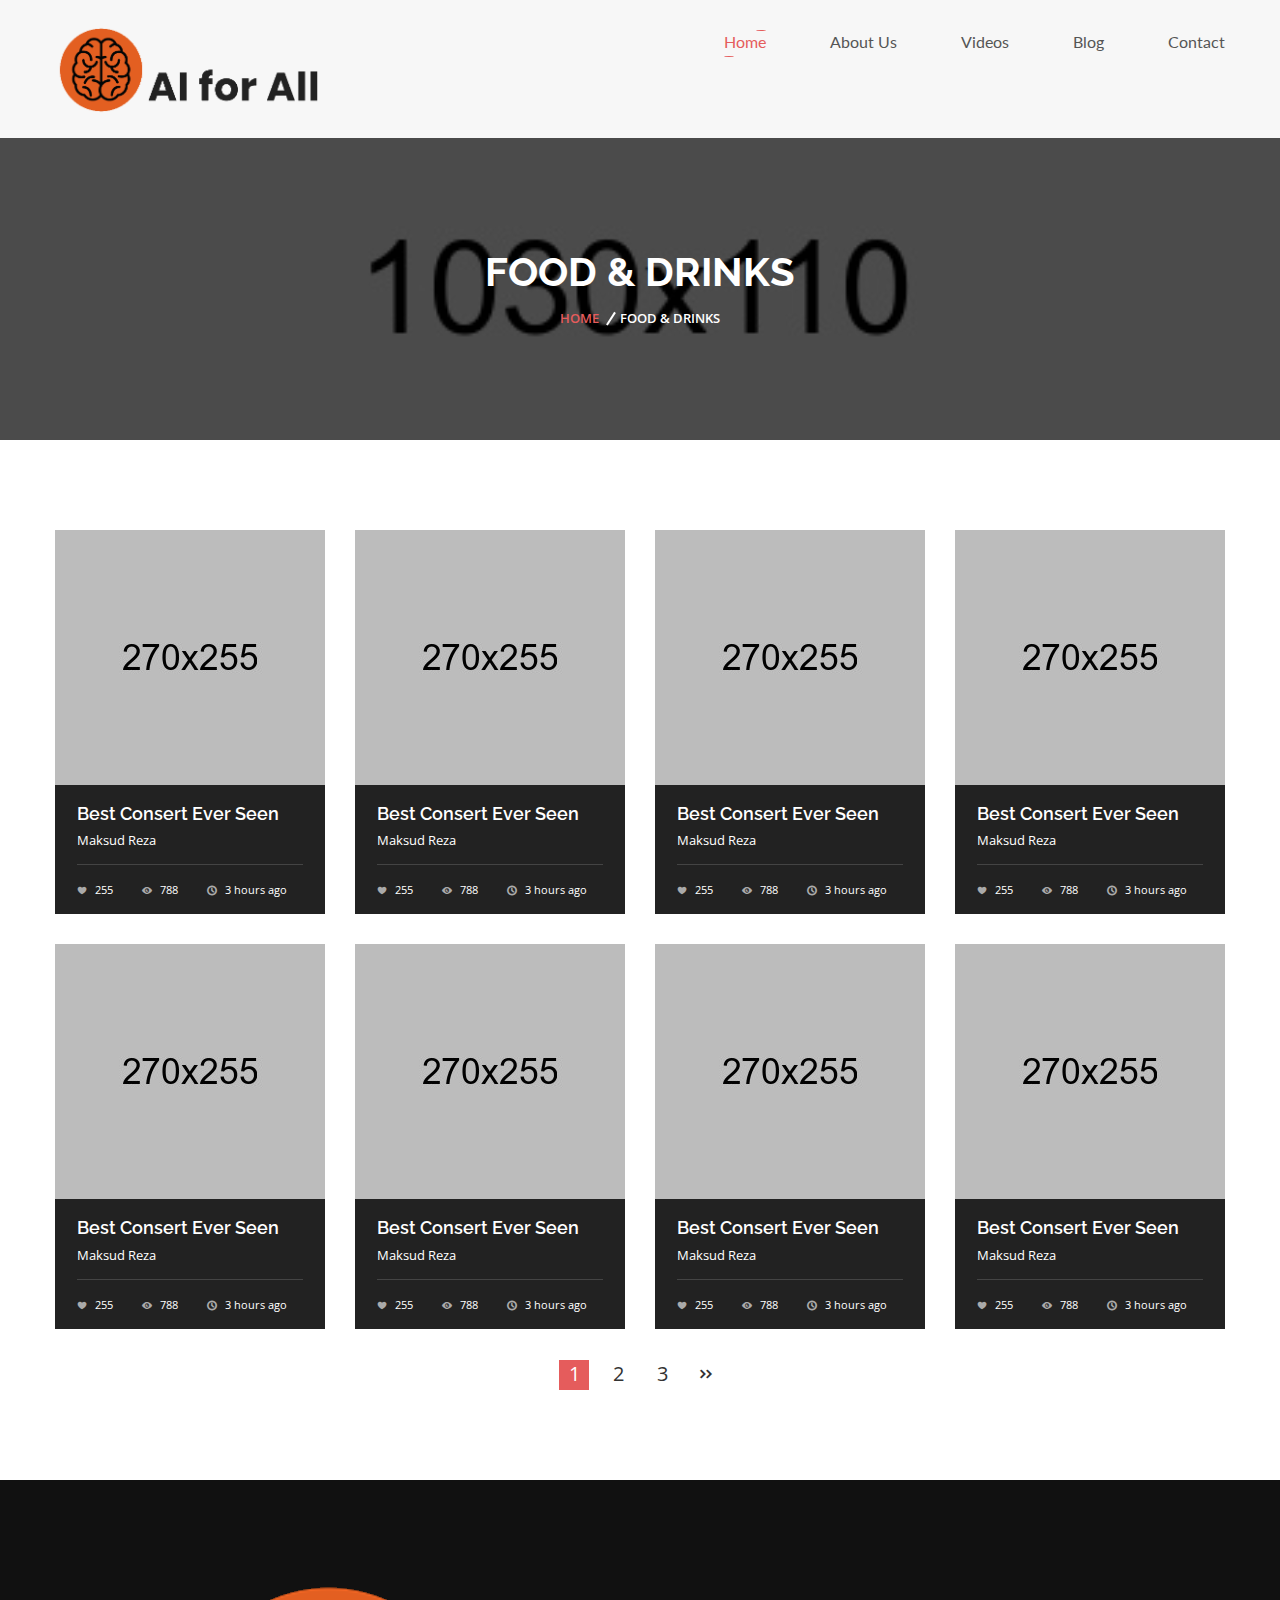
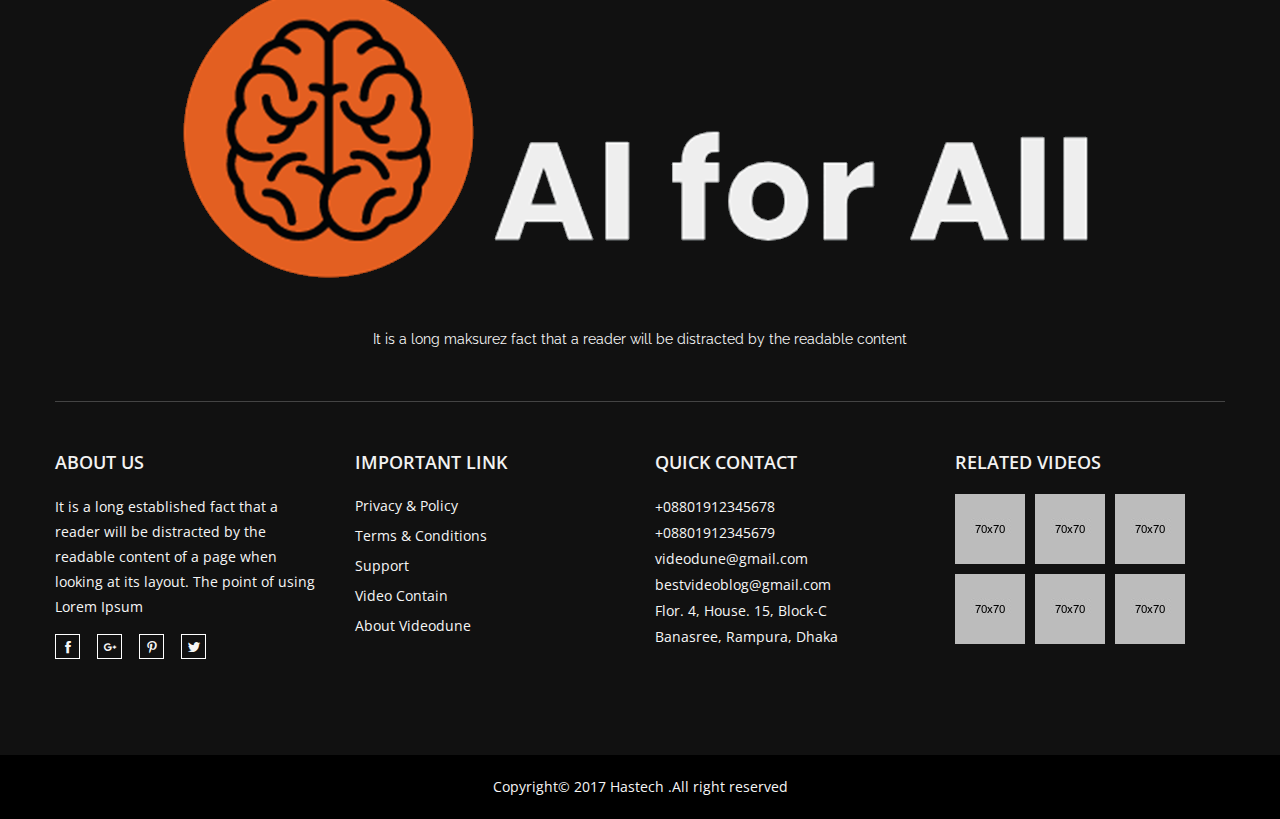
==== commit e7ff8445: "Updates to pages etc." ====
--- a/food-drinks.html
+++ b/food-drinks.html
@@ -34,7 +34,7 @@
             <div class="bg-white">
                 <!--Header Area Start-->
                 <header class="header-area">
-                    <div class="header-top">
+                  <!--  <div class="header-top">
                         <div class="container">
                             <div class="row">
                                 <div class="col-md-6 col-12 col-sm-6">
@@ -57,7 +57,7 @@
                                 </div>
                             </div>
                         </div>
-                    </div>
+                    </div>-->
                     <div class="menu-logo-area">
                         <div class="container">
                             <div class="row">
